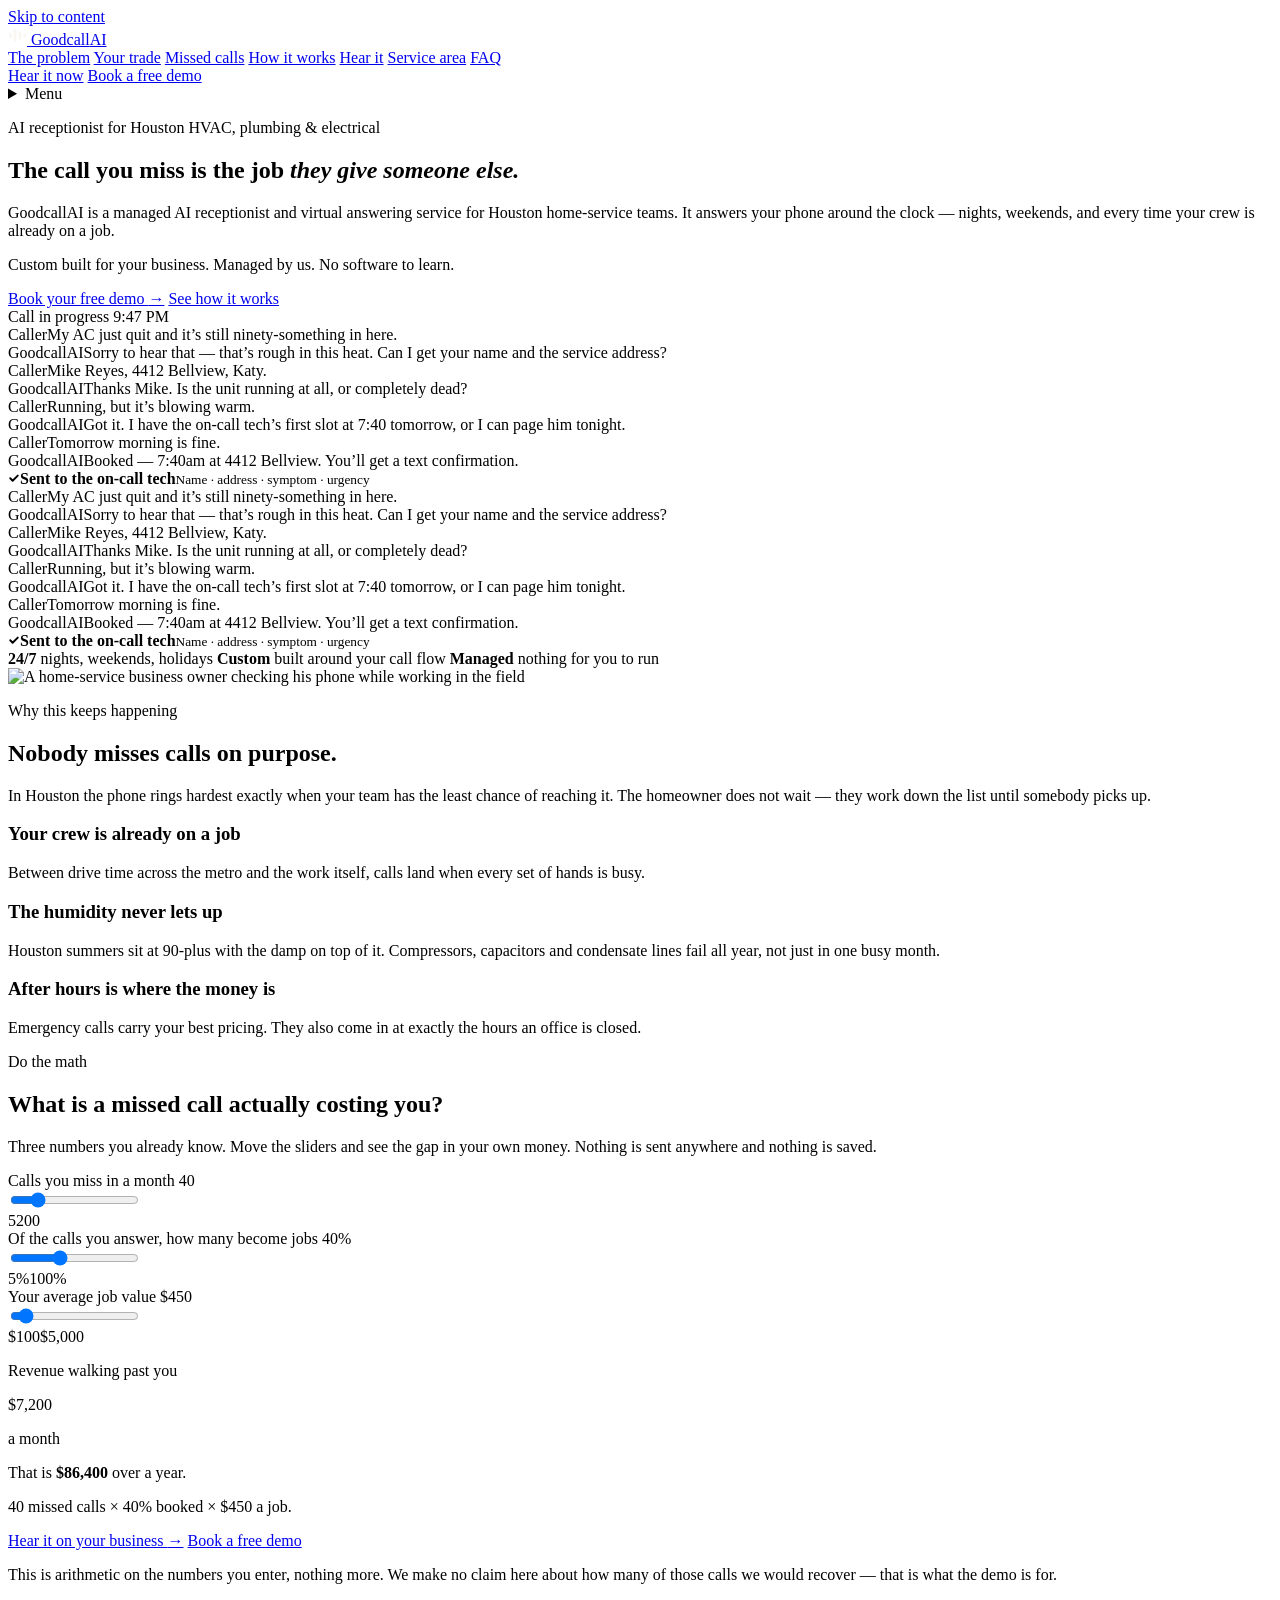
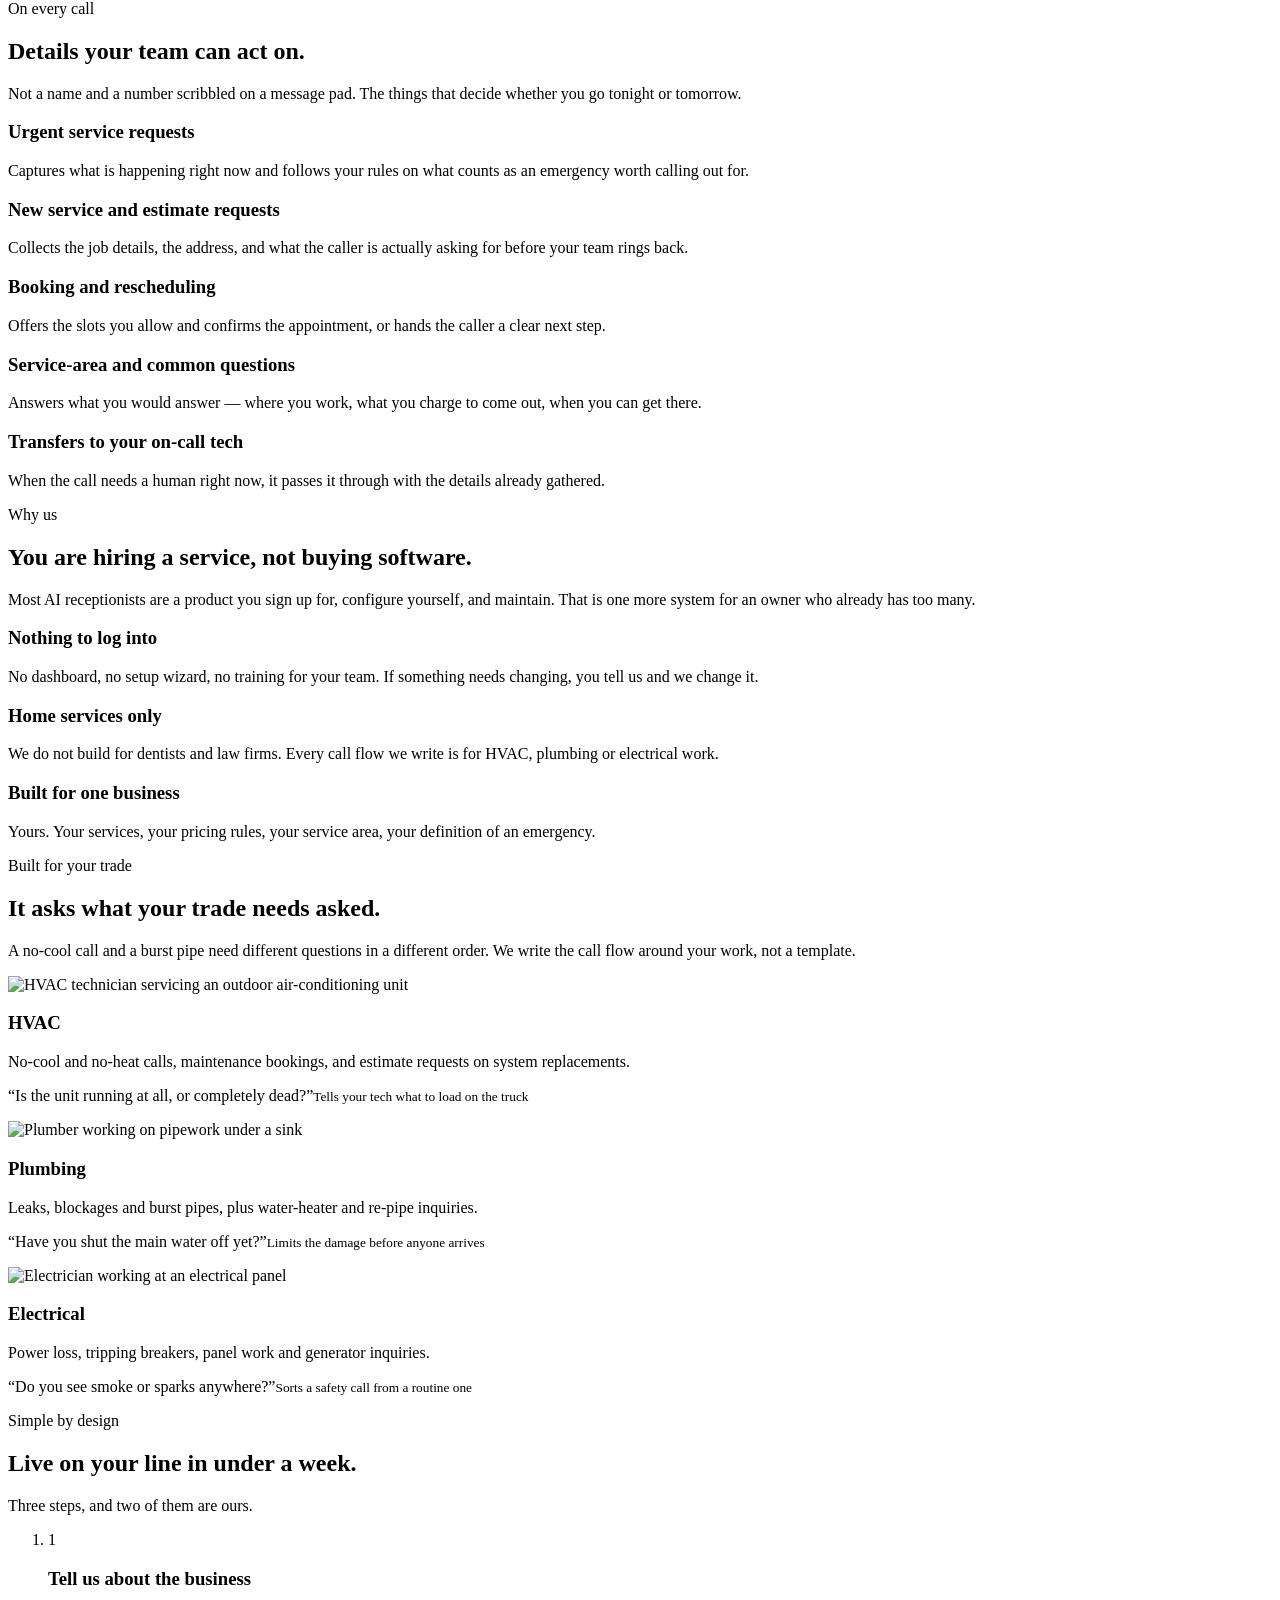
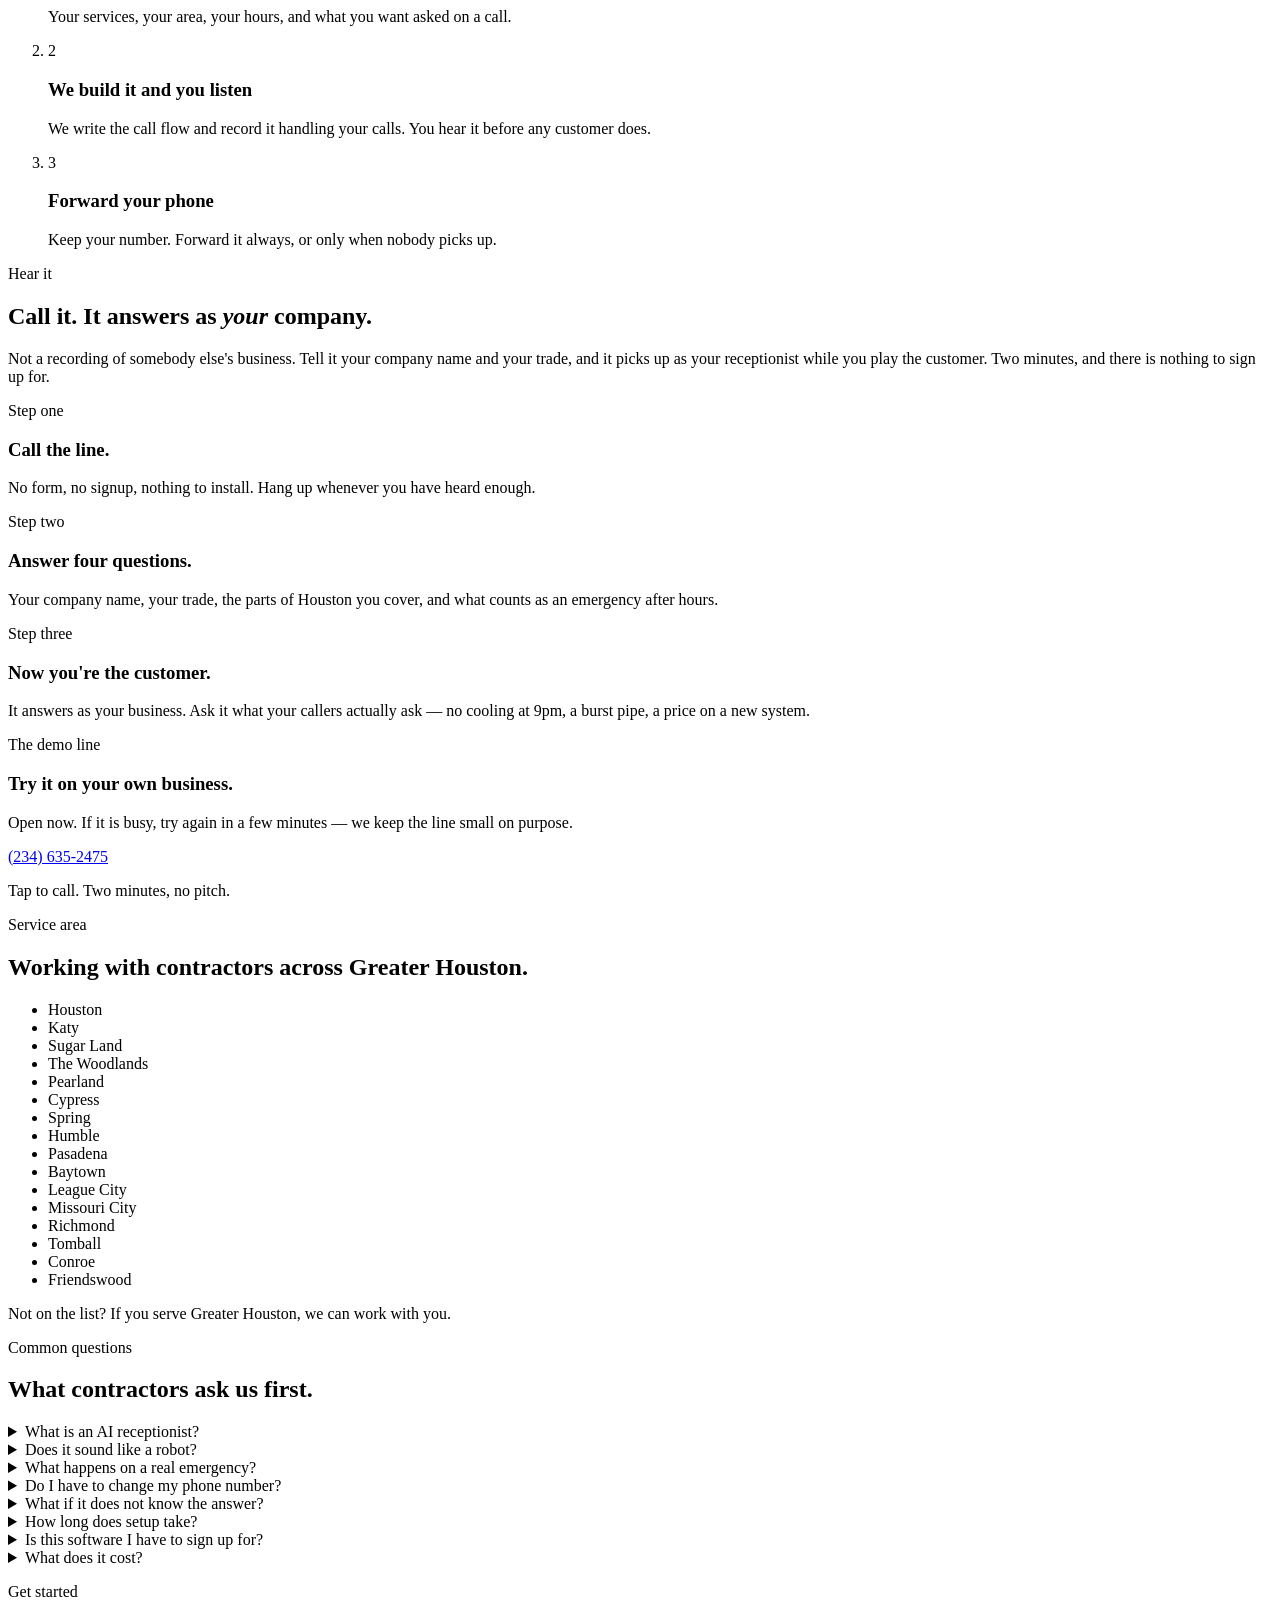
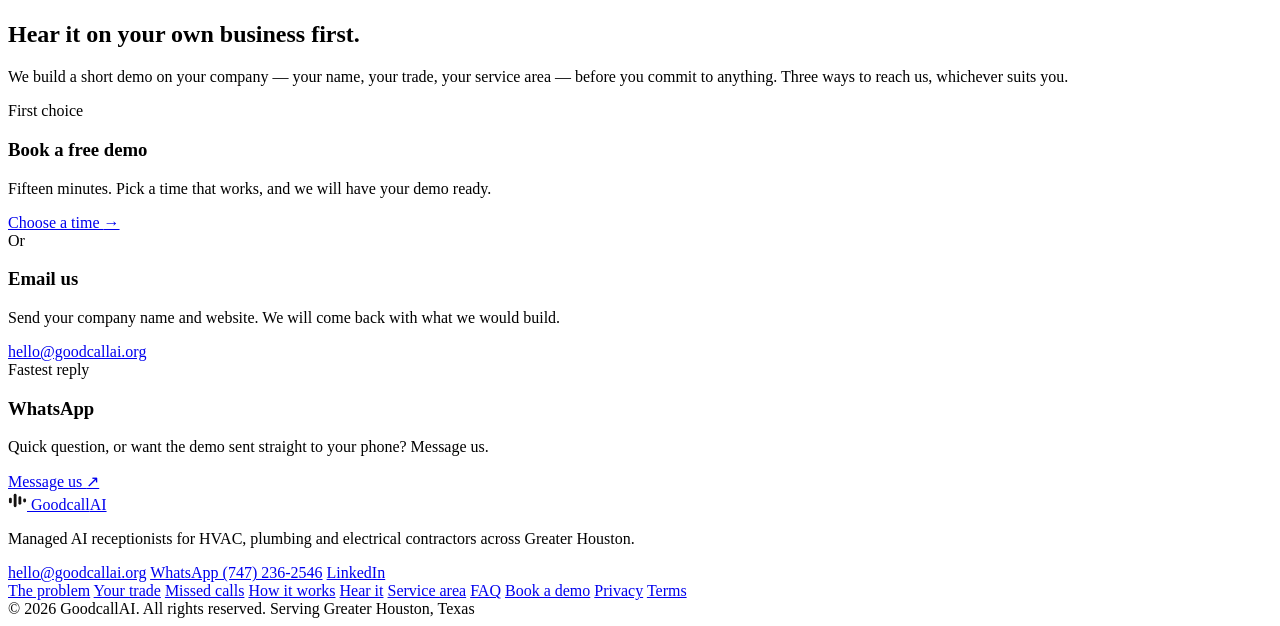
==== web/index.html @ d924d756 "Add the demo request overlay, switched off until an access key is set A dialog that appears fifteen " ====
<!DOCTYPE html>
<html lang="en">
<head>
<meta charset="utf-8">
<meta name="viewport" content="width=device-width, initial-scale=1">
<title>AI Receptionist for Houston HVAC &amp; Plumbing | GoodcallAI</title>
<meta name="description" content="Managed AI receptionist and virtual answering service for Houston HVAC, plumbing and electrical teams. Custom built, run for you. Book a free demo.">
<link rel="canonical" href="https://goodcallai.org/">
<meta name="robots" content="index,follow">
<meta name="theme-color" content="#141210">

<meta property="og:type" content="website">
<meta property="og:site_name" content="GoodcallAI">
<meta property="og:locale" content="en_US">
<meta property="og:url" content="https://goodcallai.org/">
<meta property="og:title" content="AI Receptionist for Houston HVAC, Plumbing &amp; Electrical | GoodcallAI">
<meta property="og:description" content="The call you miss is the job they give someone else. A managed AI receptionist for Houston home-service teams.">
<meta property="og:image" content="https://goodcallai.org/assets/img/og.jpg">
<meta name="twitter:card" content="summary_large_image">
<meta name="twitter:title" content="AI Receptionist for Houston HVAC, Plumbing &amp; Electrical | GoodcallAI">
<meta name="twitter:description" content="The call you miss is the job they give someone else. A managed AI receptionist for Houston home-service teams.">
<meta name="twitter:image" content="https://goodcallai.org/assets/img/og.jpg">

<link rel="icon" href="/favicon.ico" sizes="32x32">
<link rel="icon" href="/assets/favicon.svg" type="image/svg+xml">
<link rel="apple-touch-icon" href="/assets/icon-180.png">

<link rel="preload" href="/assets/fonts/archivo-latin-800.woff2" as="font" type="font/woff2" crossorigin>
<link rel="preload" href="/assets/fonts/public-sans-latin-400.woff2" as="font" type="font/woff2" crossorigin>
<link rel="stylesheet" href="/assets/fonts/fonts.css">
<link rel="stylesheet" href="/assets/styles.css">

<script type="application/ld+json">
{
  "@context":"https://schema.org",
  "@graph":[
    {
      "@type":"WebSite",
      "@id":"https://goodcallai.org/#website",
      "url":"https://goodcallai.org/",
      "name":"GoodcallAI",
      "inLanguage":"en-US",
      "publisher":{"@id":"https://goodcallai.org/#org"}
    },
    {
      "@type":"ProfessionalService",
      "@id":"https://goodcallai.org/#org",
      "name":"GoodcallAI",
      "url":"https://goodcallai.org/",
      "image":"https://goodcallai.org/assets/img/og.jpg",
      "description":"GoodcallAI builds and manages custom AI receptionists for HVAC, plumbing and electrical contractors in Houston, answering calls around the clock and passing the details to the team.",
      "email":"hello@goodcallai.org",
      "priceRange":"$$",
      "areaServed":[
        {"@type":"City","name":"Houston","address":{"@type":"PostalAddress","addressRegion":"TX","addressCountry":"US"}},
        {"@type":"AdministrativeArea","name":"Greater Houston"}
      ],
      "knowsAbout":["AI receptionist","Virtual receptionist","AI phone answering service","Call answering","HVAC","Plumbing","Electrical contracting"],
      "hasOfferCatalog":{
        "@type":"OfferCatalog",
        "name":"GoodcallAI services",
        "itemListElement":[
          {"@type":"Offer","itemOffered":{"@type":"Service","name":"Managed AI receptionist","serviceType":"AI phone answering for home-service contractors"}},
          {"@type":"Offer","itemOffered":{"@type":"Service","name":"Home-service website design","serviceType":"Website design and build"}}
        ]
      }
    },
    {
      "@type":"FAQPage",
      "@id":"https://goodcallai.org/#faq",
      "mainEntity":[
        {"@type":"Question","name":"What is an AI receptionist?","acceptedAnswer":{"@type":"Answer","text":"An AI receptionist is a virtual answering service that picks up your business calls and holds a real conversation instead of playing a menu or taking a voicemail. It greets the caller, asks the questions you want asked, and passes the details to your team."}},
        {"@type":"Question","name":"Does it sound like a robot?","acceptedAnswer":{"@type":"Answer","text":"It is not a phone menu and not a recording. It uses a natural voice and holds a real back-and-forth conversation. Rather than take our word for it, ask us for a demo built on your business and hear it for yourself."}},
        {"@type":"Question","name":"What happens on a real emergency?","acceptedAnswer":{"@type":"Answer","text":"You set the rules. A burst pipe or a burning smell can ring your on-call tech right away, or send a text with the address and the details while the AI keeps the caller calm."}},
        {"@type":"Question","name":"Do I have to change my phone number?","acceptedAnswer":{"@type":"Answer","text":"No. You keep your number and forward it to us, either all the time or only when nobody picks up within a few rings. You can turn it off whenever you want."}},
        {"@type":"Question","name":"What if it does not know the answer?","acceptedAnswer":{"@type":"Answer","text":"It says so and takes a message, or transfers to you. We build it from your website, your service area and your pricing rules, so it will not invent answers about your business."}},
        {"@type":"Question","name":"How long does setup take?","acceptedAnswer":{"@type":"Answer","text":"It is live on your business line in under a week. There is nothing for you to install and nothing for your team to learn."}},
        {"@type":"Question","name":"Is this software I have to sign up for?","acceptedAnswer":{"@type":"Answer","text":"No. This is not a product you sign up for and configure yourself. We build the receptionist around your business, we run it, and when your services, hours or pricing change you tell us and we update it."}},
        {"@type":"Question","name":"What does it cost?","acceptedAnswer":{"@type":"Answer","text":"It depends on what we build. A single after-hours line is a very different job from a full call flow with booking, transfers and service-area rules, so we quote the build after we have heard how your calls actually work. There is a monthly management fee on top. We give you the number on the demo call, before you commit to anything."}}
      ]
    }
  ]
}
</script>
</head>

<body>
<a class="skip" href="#main">Skip to content</a>

<!-- ══ Nav ══════════════════════════════════════════════════════════ -->
<header class="nav-shell">
  <div class="shell nav">
    <a class="logo" href="/" aria-label="GoodcallAI home">
      <span class="logo-mark">
        <svg width="19" height="19" viewBox="0 0 20 20" aria-hidden="true"><g fill="#FAF7F3">
          <rect x="1" y="7" width="3" height="6" rx="1.5"/><rect x="6" y="3" width="3" height="14" rx="1.5"/>
          <rect x="11" y="5.5" width="3" height="9" rx="1.5"/><rect x="16" y="8" width="3" height="4" rx="1.5"/>
        </g></svg>
      </span>
      <span class="wordmark">Goodcall<span>AI</span></span>
    </a>

    <nav class="nav-links" aria-label="Main">
      <a href="#problem">The problem</a>
      <a href="#trades">Your trade</a>
      <a href="#cost">Missed calls</a>
      <a href="#how">How it works</a>
      <a href="#hear">Hear it</a>
      <a href="#area">Service area</a>
      <a href="#faq">FAQ</a>
    </nav>

    <a class="btn btn-ghost btn-sm nav-demo" href="#hear">Hear it now</a>
    <a class="btn btn-primary btn-sm nav-cta" href="#book">Book a free demo</a>

    <details class="nav-menu">
      <summary aria-label="Open menu">Menu</summary>
      <div class="nav-panel">
        <a href="#problem">The problem</a>
        <a href="#trades">Your trade</a>
        <a href="#cost">Missed calls</a>
        <a href="#how">How it works</a>
        <a href="#hear">Hear it</a>
        <a href="#area">Service area</a>
        <a href="#faq">FAQ</a>
        <a class="btn btn-ghost btn-wide" href="#hear">Hear it now</a>
        <a class="btn btn-primary btn-wide" href="#book">Book a free demo</a>
      </div>
    </details>
  </div>
</header>

<main id="main">

<!-- ══ Hero ═════════════════════════════════════════════════════════ -->
<section class="hero on-dark">
  <div class="shell hero-grid">
    <div>
      <p class="eyebrow">AI receptionist for Houston HVAC, plumbing &amp; electrical</p>
      <h1>The call you miss is the job <em>they give someone else.</em></h1>
      <p class="hero-sub">GoodcallAI is a managed AI receptionist and virtual answering service for Houston home-service teams. It answers your phone around the clock — nights, weekends, and every time your crew is already on a job.</p>
      <p class="hero-fine">Custom built for your business. Managed by us. No software to learn.</p>
      <div class="hero-actions">
        <a class="btn btn-primary" href="#book">Book your free demo <span aria-hidden="true">→</span></a>
        <a class="btn btn-ghost" href="#how">See how it works</a>
      </div>
    </div>

    <div class="call-panel">
      <div class="cp-glow" aria-hidden="true"></div>

      <div class="cp-bar">
        <span class="cp-live" aria-hidden="true"><span class="cp-dot"></span></span>
        <span class="cp-status">Call in progress</span>
        <span class="cp-time">9:47 PM</span>
      </div>

      <div class="cp-screen" role="img" aria-label="An animated example call: a Katy homeowner reaches GoodcallAI at 9:47pm about a failed air conditioner. The receptionist takes his name and address, checks whether the unit is running, books the first slot at 7:40 the next morning, and sends the details to the on-call technician.">
        <div class="cp-track">
          <div class="cp-msg them"><span class="cp-who">Caller</span>My AC just quit and it&rsquo;s still ninety-something in here.</div>
          <div class="cp-msg ai"><span class="cp-who">GoodcallAI</span>Sorry to hear that &mdash; that&rsquo;s rough in this heat. Can I get your name and the service address?</div>
          <div class="cp-msg them"><span class="cp-who">Caller</span>Mike Reyes, 4412 Bellview, Katy.</div>
          <div class="cp-msg ai"><span class="cp-who">GoodcallAI</span>Thanks Mike. Is the unit running at all, or completely dead?</div>
          <div class="cp-msg them"><span class="cp-who">Caller</span>Running, but it&rsquo;s blowing warm.</div>
          <div class="cp-msg ai"><span class="cp-who">GoodcallAI</span>Got it. I have the on-call tech&rsquo;s first slot at 7:40 tomorrow, or I can page him tonight.</div>
          <div class="cp-msg them"><span class="cp-who">Caller</span>Tomorrow morning is fine.</div>
          <div class="cp-msg ai"><span class="cp-who">GoodcallAI</span>Booked &mdash; 7:40am at 4412 Bellview. You&rsquo;ll get a text confirmation.</div>
          <div class="cp-chip"><span class="cp-tick" aria-hidden="true"><svg width="12" height="12" viewBox="0 0 16 16"><path fill="none" stroke="currentColor" stroke-width="2.6" stroke-linecap="round" stroke-linejoin="round" d="m3 8.4 3.2 3.2L13 4.8"/></svg></span><span><strong>Sent to the on-call tech</strong><small>Name &middot; address &middot; symptom &middot; urgency</small></span></div>
          <div class="cp-msg them"><span class="cp-who">Caller</span>My AC just quit and it&rsquo;s still ninety-something in here.</div>
          <div class="cp-msg ai"><span class="cp-who">GoodcallAI</span>Sorry to hear that &mdash; that&rsquo;s rough in this heat. Can I get your name and the service address?</div>
          <div class="cp-msg them"><span class="cp-who">Caller</span>Mike Reyes, 4412 Bellview, Katy.</div>
          <div class="cp-msg ai"><span class="cp-who">GoodcallAI</span>Thanks Mike. Is the unit running at all, or completely dead?</div>
          <div class="cp-msg them"><span class="cp-who">Caller</span>Running, but it&rsquo;s blowing warm.</div>
          <div class="cp-msg ai"><span class="cp-who">GoodcallAI</span>Got it. I have the on-call tech&rsquo;s first slot at 7:40 tomorrow, or I can page him tonight.</div>
          <div class="cp-msg them"><span class="cp-who">Caller</span>Tomorrow morning is fine.</div>
          <div class="cp-msg ai"><span class="cp-who">GoodcallAI</span>Booked &mdash; 7:40am at 4412 Bellview. You&rsquo;ll get a text confirmation.</div>
          <div class="cp-chip"><span class="cp-tick" aria-hidden="true"><svg width="12" height="12" viewBox="0 0 16 16"><path fill="none" stroke="currentColor" stroke-width="2.6" stroke-linecap="round" stroke-linejoin="round" d="m3 8.4 3.2 3.2L13 4.8"/></svg></span><span><strong>Sent to the on-call tech</strong><small>Name &middot; address &middot; symptom &middot; urgency</small></span></div>
        </div>
      </div>

      <div class="cp-bars" aria-hidden="true">
        <i></i><i></i><i></i><i></i><i></i><i></i><i></i><i></i><i></i><i></i><i></i><i></i>
        <i></i><i></i><i></i><i></i><i></i><i></i><i></i><i></i><i></i><i></i><i></i><i></i>
      </div>
    </div>
  </div>
</section>

<div class="strip on-dark">
  <div class="shell">
    <span><b>24/7</b> nights, weekends, holidays</span>
    <span><b>Custom</b> built around your call flow</span>
    <span><b>Managed</b> nothing for you to run</span>
  </div>
</div>

<!-- ══ Problem ══════════════════════════════════════════════════════ -->
<section class="section problem" id="problem">
  <div class="shell problem-grid">
    <img src="/assets/img/home-field-call.webp" alt="A home-service business owner checking his phone while working in the field" loading="lazy" width="1400" height="933">
    <div>
      <p class="eyebrow">Why this keeps happening</p>
      <h2>Nobody misses calls on purpose.</h2>
      <p class="lede" style="margin-top:14px">In Houston the phone rings hardest exactly when your team has the least chance of reaching it. The homeowner does not wait — they work down the list until somebody picks up.</p>
      <div class="problem-list">
        <article>
          <h3>Your crew is already on a job</h3>
          <p>Between drive time across the metro and the work itself, calls land when every set of hands is busy.</p>
        </article>
        <article>
          <h3>The humidity never lets up</h3>
          <p>Houston summers sit at 90-plus with the damp on top of it. Compressors, capacitors and condensate lines fail all year, not just in one busy month.</p>
        </article>
        <article>
          <h3>After hours is where the money is</h3>
          <p>Emergency calls carry your best pricing. They also come in at exactly the hours an office is closed.</p>
        </article>
      </div>
    </div>
  </div>
</section>

<!-- ══ Cost of missed calls ═════════════════════════════════════════ -->
<section class="section roi" id="cost">
  <div class="shell">
    <div class="section-head">
      <p class="eyebrow">Do the math</p>
      <h2>What is a missed call actually costing you?</h2>
      <p class="lede">Three numbers you already know. Move the sliders and see the gap in your own money. Nothing is sent anywhere and nothing is saved.</p>
    </div>

    <div class="roi-grid">

      <div class="roi-inputs">
        <div class="roi-field">
          <div class="roi-top">
            <label for="roiCalls">Calls you miss in a month</label>
            <output class="roi-val" id="roiCallsOut" for="roiCalls">40</output>
          </div>
          <input type="range" id="roiCalls" min="5" max="200" step="5" value="40">
          <div class="roi-scale"><span>5</span><span>200</span></div>
        </div>

        <div class="roi-field">
          <div class="roi-top">
            <label for="roiRate">Of the calls you answer, how many become jobs</label>
            <output class="roi-val" id="roiRateOut" for="roiRate">40%</output>
          </div>
          <input type="range" id="roiRate" min="5" max="100" step="5" value="40">
          <div class="roi-scale"><span>5%</span><span>100%</span></div>
        </div>

        <div class="roi-field">
          <div class="roi-top">
            <label for="roiValue">Your average job value</label>
            <output class="roi-val" id="roiValueOut" for="roiValue">$450</output>
          </div>
          <input type="range" id="roiValue" min="100" max="5000" step="50" value="450">
          <div class="roi-scale"><span>$100</span><span>$5,000</span></div>
        </div>
      </div>

      <aside class="roi-result on-dark">
        <p class="rr-label">Revenue walking past you</p>
        <p class="rr-big" id="roiMonth">$7,200</p>
        <p class="rr-per">a month</p>
        <p class="rr-year">That is <strong id="roiYear">$86,400</strong> over a year.</p>
        <p class="rr-work" id="roiWork">40 missed calls &times; 40% booked &times; $450 a job.</p>
        <div class="rr-actions">
          <a class="btn btn-primary btn-wide" href="#hear">Hear it on your business <span aria-hidden="true">&rarr;</span></a>
          <a class="btn btn-ghost btn-wide" href="#book">Book a free demo</a>
        </div>
      </aside>

    </div>

    <p class="roi-note">This is arithmetic on the numbers you enter, nothing more. We make no claim here about how many of those calls we would recover &mdash; that is what the demo is for.</p>
  </div>
</section>

<!-- ══ What it handles ══════════════════════════════════════════════ -->
<section class="section handles-band">
  <div class="shell">
    <div class="section-head">
      <p class="eyebrow">On every call</p>
      <h2>Details your team can act on.</h2>
      <p class="lede">Not a name and a number scribbled on a message pad. The things that decide whether you go tonight or tomorrow.</p>
    </div>
    <div class="handles">
      <article><h3>Urgent service requests</h3><p>Captures what is happening right now and follows your rules on what counts as an emergency worth calling out for.</p></article>
      <article><h3>New service and estimate requests</h3><p>Collects the job details, the address, and what the caller is actually asking for before your team rings back.</p></article>
      <article><h3>Booking and rescheduling</h3><p>Offers the slots you allow and confirms the appointment, or hands the caller a clear next step.</p></article>
      <article><h3>Service-area and common questions</h3><p>Answers what you would answer — where you work, what you charge to come out, when you can get there.</p></article>
      <article><h3>Transfers to your on-call tech</h3><p>When the call needs a human right now, it passes it through with the details already gathered.</p></article>
    </div>
  </div>
</section>

<!-- ══ Why us ═══════════════════════════════════════════════════════ -->
<section class="section why on-dark">
  <div class="shell">
    <div class="section-head">
      <p class="eyebrow">Why us</p>
      <h2>You are hiring a service, not buying software.</h2>
      <p class="lede">Most AI receptionists are a product you sign up for, configure yourself, and maintain. That is one more system for an owner who already has too many.</p>
    </div>
    <div class="why-grid">
      <article class="why-card">
        <h3>Nothing to log into</h3>
        <p>No dashboard, no setup wizard, no training for your team. If something needs changing, you tell us and we change it.</p>
      </article>
      <article class="why-card">
        <h3>Home services only</h3>
        <p>We do not build for dentists and law firms. Every call flow we write is for HVAC, plumbing or electrical work.</p>
      </article>
      <article class="why-card">
        <h3>Built for one business</h3>
        <p>Yours. Your services, your pricing rules, your service area, your definition of an emergency.</p>
      </article>
    </div>
  </div>
</section>

<!-- ══ Trades ═══════════════════════════════════════════════════════ -->
<section class="section" id="trades">
  <div class="shell">
    <div class="section-head">
      <p class="eyebrow">Built for your trade</p>
      <h2>It asks what your trade needs asked.</h2>
      <p class="lede">A no-cool call and a burst pipe need different questions in a different order. We write the call flow around your work, not a template.</p>
    </div>
    <div class="grid-3">

      <article class="trade">
        <img src="/assets/img/hvac-technician.webp" alt="HVAC technician servicing an outdoor air-conditioning unit" loading="lazy" width="1400" height="933">
        <div class="trade-body">
          <h3>HVAC</h3>
          <p>No-cool and no-heat calls, maintenance bookings, and estimate requests on system replacements.</p>
          <p class="trade-quote">&ldquo;Is the unit running at all, or completely dead?&rdquo;<small>Tells your tech what to load on the truck</small></p>
        </div>
      </article>

      <article class="trade">
        <img src="/assets/img/plumber-technician.webp" alt="Plumber working on pipework under a sink" loading="lazy" width="1400" height="933">
        <div class="trade-body">
          <h3>Plumbing</h3>
          <p>Leaks, blockages and burst pipes, plus water-heater and re-pipe inquiries.</p>
          <p class="trade-quote">&ldquo;Have you shut the main water off yet?&rdquo;<small>Limits the damage before anyone arrives</small></p>
        </div>
      </article>

      <article class="trade">
        <img src="/assets/img/electrician-technician.webp" alt="Electrician working at an electrical panel" loading="lazy" width="1400" height="933">
        <div class="trade-body">
          <h3>Electrical</h3>
          <p>Power loss, tripping breakers, panel work and generator inquiries.</p>
          <p class="trade-quote">&ldquo;Do you see smoke or sparks anywhere?&rdquo;<small>Sorts a safety call from a routine one</small></p>
        </div>
      </article>

    </div>
  </div>
</section>

<!-- ══ How it works ═════════════════════════════════════════════════ -->
<section class="section steps on-dark" id="how">
  <div class="shell">
    <div class="section-head centered">
      <p class="eyebrow">Simple by design</p>
      <h2>Live on your line in under a week.</h2>
      <p class="lede">Three steps, and two of them are ours.</p>
    </div>
    <ol class="step-track">
      <li>
        <span class="step-num" aria-hidden="true">1</span>
        <h3>Tell us about the business</h3>
        <p>Your services, your area, your hours, and what you want asked on a call.</p>
      </li>
      <li>
        <span class="step-num" aria-hidden="true">2</span>
        <h3>We build it and you listen</h3>
        <p>We write the call flow and record it handling your calls. You hear it before any customer does.</p>
      </li>
      <li>
        <span class="step-num" aria-hidden="true">3</span>
        <h3>Forward your phone</h3>
        <p>Keep your number. Forward it always, or only when nobody picks up.</p>
      </li>
    </ol>
  </div>
</section>

<!-- ══ Hear it — the live demo line ═══════════════════════════════ -->
<section class="section hear" id="hear">
  <div class="shell">
    <div class="section-head">
      <p class="eyebrow">Hear it</p>
      <h2>Call it. It answers as <em>your</em> company.</h2>
      <p class="lede">Not a recording of somebody else's business. Tell it your company name and your trade, and it picks up as your receptionist while you play the customer. Two minutes, and there is nothing to sign up for.</p>
    </div>

    <div class="hear-steps">
      <div class="hear-step">
        <span class="hs-n">Step one</span>
        <h3>Call the line.</h3>
        <p>No form, no signup, nothing to install. Hang up whenever you have heard enough.</p>
      </div>
      <div class="hear-step">
        <span class="hs-n">Step two</span>
        <h3>Answer four questions.</h3>
        <p>Your company name, your trade, the parts of Houston you cover, and what counts as an emergency after hours.</p>
      </div>
      <div class="hear-step">
        <span class="hs-n">Step three</span>
        <h3>Now you're the customer.</h3>
        <p>It answers as your business. Ask it what your callers actually ask — no cooling at 9pm, a burst pipe, a price on a new system.</p>
      </div>
    </div>

    <div class="callband">
      <div class="cb-text">
        <p class="cb-eyebrow">The demo line</p>
        <h3>Try it on your own business.</h3>
        <p class="cb-note">Open now. If it is busy, try again in a few minutes — we keep the line small on purpose.</p>
      </div>
      <div class="cb-num">
        <a class="bignum" href="tel:+12346352475">(234)&nbsp;635-2475</a>
        <p class="cb-sub">Tap to call. Two minutes, no pitch.</p>
      </div>
    </div>
  </div>
</section>

<!-- ══ Service area ═════════════════════════════════════════════════ -->
<section class="section" id="area">
  <div class="shell">
    <div class="section-head">
      <p class="eyebrow">Service area</p>
      <h2>Working with contractors across Greater Houston.</h2>
    </div>
    <ul class="cities">
      <li>Houston</li><li>Katy</li><li>Sugar Land</li><li>The Woodlands</li><li>Pearland</li>
      <li>Cypress</li><li>Spring</li><li>Humble</li><li>Pasadena</li><li>Baytown</li>
      <li>League City</li><li>Missouri City</li><li>Richmond</li><li>Tomball</li>
      <li>Conroe</li><li>Friendswood</li>
    </ul>
    <p class="area-note">Not on the list? If you serve Greater Houston, we can work with you.</p>
  </div>
</section>

<!-- ══ FAQ ══════════════════════════════════════════════════════════ -->
<section class="section problem" id="faq">
  <div class="shell">
    <div class="section-head">
      <p class="eyebrow">Common questions</p>
      <h2>What contractors ask us first.</h2>
    </div>
    <div class="faq-list">
      <details>
        <summary>What is an AI receptionist?</summary>
        <p>An AI receptionist is a virtual answering service that picks up your business calls and holds a real conversation, instead of playing a menu or taking a voicemail. It greets the caller, asks the questions you want asked, and passes the details straight to your team.</p>
      </details>
      <details>
        <summary>Does it sound like a robot?</summary>
        <p>It is not a phone menu and not a recording. It uses a natural voice and holds a real back-and-forth conversation. Rather than take our word for it, ask us for a demo built on your business and hear it for yourself.</p>
      </details>
      <details>
        <summary>What happens on a real emergency?</summary>
        <p>You set the rules. A burst pipe or a burning smell can ring your on-call tech right away, or send a text with the address and the details while the AI keeps the caller calm.</p>
      </details>
      <details>
        <summary>Do I have to change my phone number?</summary>
        <p>No. You keep your number and forward it to us, either all the time or only when nobody picks up within a few rings. You can turn it off whenever you want.</p>
      </details>
      <details>
        <summary>What if it does not know the answer?</summary>
        <p>It says so and takes a message, or transfers to you. We build it from your website, your service area and your pricing rules, so it will not invent answers about your business.</p>
      </details>
      <details>
        <summary>How long does setup take?</summary>
        <p>It is live on your business line in under a week. There is nothing for you to install and nothing for your team to learn.</p>
      </details>
      <details>
        <summary>Is this software I have to sign up for?</summary>
        <p>No. This is not a product you sign up for and configure yourself. We build the receptionist around your business, we run it, and when your services, hours or pricing change you tell us and we update it.</p>
      </details>
      <details>
        <summary>What does it cost?</summary>
        <p>It depends on what we build. A single after-hours line is a very different job from a full call flow with booking, transfers and service-area rules, so we quote the build after we have heard how your calls actually work. There is a monthly management fee on top. We give you the number on the demo call, before you commit to anything.</p>
      </details>
    </div>
  </div>
</section>

<!-- ══ Contact ══════════════════════════════════════════════════════ -->
<section class="section contact" id="book">
  <div class="shell">
    <div class="section-head">
      <p class="eyebrow">Get started</p>
      <h2>Hear it on your own business first.</h2>
      <p class="lede">We build a short demo on your company — your name, your trade, your service area — before you commit to anything. Three ways to reach us, whichever suits you.</p>
    </div>
    <div class="contact-grid">

      <article class="contact-card lead">
        <span class="cc-step">First choice</span>
        <h3>Book a free demo</h3>
        <p>Fifteen minutes. Pick a time that works, and we will have your demo ready.</p>
        <a class="btn btn-primary btn-wide" data-book-open href="https://calendar.google.com/calendar/appointments/schedules/AcZssZ3qZrBQ6S-W782JUygtFJiwdV_SInvA6hmJd0nJ0hTcNmm8LUTF-afjVY8-STyi_hiJ7_RGQVJf" target="_blank" rel="noopener noreferrer">Choose a time <span aria-hidden="true">→</span></a>
      </article>

      <article class="contact-card">
        <span class="cc-step">Or</span>
        <h3>Email us</h3>
        <p>Send your company name and website. We will come back with what we would build.</p>
        <a class="btn btn-ghost btn-wide" href="mailto:hello@goodcallai.org?subject=AI%20receptionist%20inquiry">hello@goodcallai.org</a>
      </article>

      <article class="contact-card">
        <span class="cc-step">Fastest reply</span>
        <h3>WhatsApp</h3>
        <p>Quick question, or want the demo sent straight to your phone? Message us.</p>
        <a class="btn btn-ghost btn-wide" href="https://wa.me/17472362546?text=Hi%20GoodcallAI%2C%20I%27d%20like%20a%20custom%20AI%20call%20demo%20for%20my%20business." target="_blank" rel="noopener noreferrer">Message us <span aria-hidden="true">↗</span></a>
      </article>

    </div>
  </div>
</section>

</main>

<!-- ══ Footer ═══════════════════════════════════════════════════════ -->
<footer class="footer on-dark">
  <div class="shell">
    <div class="footer-grid">
      <div>
        <a class="logo" href="/" aria-label="GoodcallAI home">
          <span class="logo-mark">
            <svg width="19" height="19" viewBox="0 0 20 20" aria-hidden="true"><g fill="#141210">
              <rect x="1" y="7" width="3" height="6" rx="1.5"/><rect x="6" y="3" width="3" height="14" rx="1.5"/>
              <rect x="11" y="5.5" width="3" height="9" rx="1.5"/><rect x="16" y="8" width="3" height="4" rx="1.5"/>
            </g></svg>
          </span>
          <span class="wordmark">Goodcall<span>AI</span></span>
        </a>
        <p>Managed AI receptionists for HVAC, plumbing and electrical contractors across Greater Houston.</p>
        <div class="footer-contact">
          <a href="mailto:hello@goodcallai.org">hello@goodcallai.org</a>
          <a href="https://wa.me/17472362546" target="_blank" rel="noopener noreferrer">WhatsApp (747) 236-2546</a>
          <a href="https://www.linkedin.com/company/goodcallai/" target="_blank" rel="noopener noreferrer">LinkedIn</a>
        </div>
      </div>
      <nav class="footer-links" aria-label="Footer">
        <a href="#problem">The problem</a>
        <a href="#trades">Your trade</a>
        <a href="#cost">Missed calls</a>
        <a href="#how">How it works</a>
        <a href="#hear">Hear it</a>
        <a href="#area">Service area</a>
        <a href="#faq">FAQ</a>
        <a href="#book">Book a demo</a>
        <a href="/privacy.html">Privacy</a>
        <a href="/terms.html">Terms</a>
      </nav>
    </div>
    <div class="footer-base">
      <span>&copy; 2026 GoodcallAI. All rights reserved.</span>
      <span>Serving Greater Houston, Texas</span>
    </div>
  </div>
</footer>

<!-- ══ Lead capture — appears once, then never again for that visitor ═══ -->
<dialog class="leadmodal" id="leadModal" aria-labelledby="leadTitle">
  <button class="lm-close" type="button" data-lead-close aria-label="Close">&times;</button>

  <div class="lm-body" id="leadBody">
    <p class="lm-eyebrow">No cost, no commitment</p>
    <h2 class="lm-title" id="leadTitle">Get your free demo in two days.</h2>
    <p class="lm-lede">We build a receptionist on <em>your</em> business &mdash; your company name, your trade, your service area &mdash; and send you a number to call. You hear it answer your own phone before you decide anything.</p>

    <form class="lm-form" id="leadForm" novalidate>
      <input type="hidden" name="access_key" id="leadKey">
      <input type="hidden" name="subject" value="New demo request from goodcallai.org">
      <input type="hidden" name="from_name" value="GoodcallAI website">
      <input type="checkbox" name="botcheck" class="lm-hp" tabindex="-1" autocomplete="off">

      <div class="lm-row">
        <label class="lm-field">
          <span>Your name</span>
          <input type="text" name="name" autocomplete="name" required>
        </label>
        <label class="lm-field">
          <span>Business name</span>
          <input type="text" name="business" autocomplete="organization" required>
        </label>
      </div>

      <div class="lm-row">
        <label class="lm-field">
          <span>Phone</span>
          <input type="tel" name="phone" autocomplete="tel" required>
        </label>
        <label class="lm-field">
          <span>Email</span>
          <input type="email" name="email" autocomplete="email" required>
        </label>
      </div>

      <label class="lm-field">
        <span>Website <i>optional</i></span>
        <input type="url" name="website" inputmode="url" placeholder="https://">
      </label>

      <p class="lm-error" id="leadError" hidden></p>
      <button class="btn btn-primary btn-wide" type="submit" id="leadSubmit">Build my demo</button>
      <p class="lm-fine">We call or text once to confirm your trade and service area. Nothing else, and we never pass your details on.</p>
    </form>
  </div>

  <div class="lm-done" id="leadDone" hidden>
    <p class="lm-tick" aria-hidden="true">&check;</p>
    <h2>Got it.</h2>
    <p>We will build your demo and send the number within two days. If you would rather not wait, the demo line is live right now &mdash; <a href="tel:+12346352475">(234)&nbsp;635-2475</a>.</p>
    <button class="btn btn-ghost" type="button" data-lead-close>Close</button>
  </div>
</dialog>

<!-- ══ Booking overlay — keeps the visitor on goodcallai.org ════════ -->
<dialog class="bookmodal" id="bookModal" aria-label="Book a free demo">
  <div class="bm-bar">
    <p class="bm-title">Book a free demo</p>
    <button class="bm-close" type="button" data-book-close aria-label="Close booking">&times;</button>
  </div>
  <iframe class="bm-frame" id="bookFrame" title="GoodcallAI booking calendar"
          data-src="https://calendar.google.com/calendar/appointments/schedules/AcZssZ3qZrBQ6S-W782JUygtFJiwdV_SInvA6hmJd0nJ0hTcNmm8LUTF-afjVY8-STyi_hiJ7_RGQVJf?gv=true"
          loading="lazy" frameborder="0"></iframe>
  <p class="bm-fallback" id="bookFallback">Calendar not loading? <a href="https://calendar.google.com/calendar/appointments/schedules/AcZssZ3qZrBQ6S-W782JUygtFJiwdV_SInvA6hmJd0nJ0hTcNmm8LUTF-afjVY8-STyi_hiJ7_RGQVJf" target="_blank" rel="noopener noreferrer">Open it in a new tab</a>, or email <a href="mailto:hello@goodcallai.org">hello@goodcallai.org</a>.</p>
</dialog>

<script>
(function () {
  'use strict';

  /* ── Cost of missed calls ───────────────────────────────────────── */
  var calls = document.getElementById('roiCalls');
  if (calls) {
    var rate   = document.getElementById('roiRate');
    var value  = document.getElementById('roiValue');
    var money  = new Intl.NumberFormat('en-US', { style: 'currency', currency: 'USD', maximumFractionDigits: 0 });

    var out = {
      calls: document.getElementById('roiCallsOut'),
      rate:  document.getElementById('roiRateOut'),
      value: document.getElementById('roiValueOut'),
      month: document.getElementById('roiMonth'),
      year:  document.getElementById('roiYear'),
      work:  document.getElementById('roiWork')
    };

    function draw() {
      var c = +calls.value, r = +rate.value, v = +value.value;
      var lost = c * (r / 100) * v;

      out.calls.textContent = c;
      out.rate.textContent  = r + '%';
      out.value.textContent = money.format(v);
      out.month.textContent = money.format(lost);
      out.year.textContent  = money.format(lost * 12);
      out.work.textContent  = c + ' missed calls × ' + r + '% booked × ' + money.format(v) + ' a job.';
    }

    [calls, rate, value].forEach(function (el) { el.addEventListener('input', draw); });
    draw();
  }

  /* ── Booking overlay ────────────────────────────────────────────── */
  var modal = document.getElementById('bookModal');
  var frame = document.getElementById('bookFrame');
  if (modal && frame && typeof modal.showModal === 'function') {
    document.querySelectorAll('[data-book-open]').forEach(function (trigger) {
      trigger.addEventListener('click', function (e) {
        e.preventDefault();
        if (!frame.src) { frame.src = frame.dataset.src; }
        modal.showModal();
      });
    });
    var fallback = document.getElementById('bookFallback');
    var slowTimer = null;
    frame.addEventListener('load', function () {
      clearTimeout(slowTimer);
      if (fallback) { fallback.classList.remove('is-slow'); }
    });

    document.querySelectorAll('[data-book-open]').forEach(function (trigger) {
      trigger.addEventListener('click', function () {
        clearTimeout(slowTimer);
        slowTimer = setTimeout(function () {
          if (fallback) { fallback.classList.add('is-slow'); }
        }, 5000);
      });
    });

    modal.querySelector('[data-book-close]').addEventListener('click', function () { modal.close(); });
    modal.addEventListener('click', function (e) { if (e.target === modal) { modal.close(); } });
  }

  /* ── Lead capture overlay ───────────────────────────────────────────
     TO SWITCH THIS ON: paste the Web3Forms access key below. Until a real
     key is here the overlay never opens, so nothing broken can go live.
     Get one free at https://web3forms.com — it emails the key, no account. */
  var LEAD_KEY   = 'PASTE_WEB3FORMS_ACCESS_KEY_HERE';
  var LEAD_URL   = 'https://api.web3forms.com/submit';
  var LEAD_DELAY = 15000;                 /* how long before it appears */
  var LEAD_SEEN  = 'gc_lead_v1';          /* remembers this visitor */

  var lead = document.getElementById('leadModal');
  var configured = LEAD_KEY && LEAD_KEY.indexOf('PASTE_') !== 0;

  if (lead && configured && typeof lead.showModal === 'function') {
    var form   = document.getElementById('leadForm');
    var body   = document.getElementById('leadBody');
    var done   = document.getElementById('leadDone');
    var err    = document.getElementById('leadError');
    var send   = document.getElementById('leadSubmit');
    document.getElementById('leadKey').value = LEAD_KEY;

    function remembered() {
      try { return localStorage.getItem(LEAD_SEEN) === '1'; } catch (e) { return false; }
    }
    function remember() {
      try { localStorage.setItem(LEAD_SEEN, '1'); } catch (e) {}
    }

    if (!remembered()) {
      setTimeout(function () {
        if (remembered() || lead.open) { return; }
        if (modal && modal.open) { return; }   /* never stack on the booking overlay */
        lead.showModal();
        remember();                            /* shown once, that is the deal */
      }, LEAD_DELAY);
    }

    /* Any element with data-lead-open reopens it — nothing uses this yet,
       so a visitor who dismisses the overlay cannot get it back. Add the
       attribute to a button in the Get started section when we want one. */
    document.querySelectorAll('[data-lead-open]').forEach(function (b) {
      b.addEventListener('click', function (e) {
        e.preventDefault();
        if (!lead.open && !(modal && modal.open)) { lead.showModal(); }
      });
    });

    lead.querySelectorAll('[data-lead-close]').forEach(function (b) {
      b.addEventListener('click', function () { lead.close(); });
    });
    lead.addEventListener('click', function (e) { if (e.target === lead) { lead.close(); } });

    function fail(msg) {
      err.textContent = msg;
      err.hidden = false;
    }

    form.addEventListener('submit', function (e) {
      e.preventDefault();
      err.hidden = true;

      var required = ['name', 'business', 'phone', 'email'];
      var bad = null;
      required.forEach(function (n) {
        var f = form.elements[n];
        var ok = f.value.trim().length > 1;
        if (n === 'email') { ok = /^[^\s@]+@[^\s@]+\.[^\s@]{2,}$/.test(f.value.trim()); }
        if (n === 'phone') { ok = f.value.replace(/\D/g, '').length >= 7; }
        f.setAttribute('aria-invalid', ok ? 'false' : 'true');
        if (!ok && !bad) { bad = f; }
      });
      if (bad) {
        fail('Check the highlighted field and try again.');
        bad.focus();
        return;
      }

      send.disabled = true;
      send.textContent = 'Sending\u2026';

      var payload = {};
      new FormData(form).forEach(function (v, k) { payload[k] = v; });

      fetch(LEAD_URL, {
        method: 'POST',
        headers: { 'Content-Type': 'application/json', Accept: 'application/json' },
        body: JSON.stringify(payload)
      })
        .then(function (r) { return r.json().catch(function () { return { success: r.ok }; }); })
        .then(function (d) {
          if (!d.success) { throw new Error('rejected'); }
          body.hidden = true;
          done.hidden = false;
        })
        .catch(function () {
          send.disabled = false;
          send.textContent = 'Build my demo';
          fail('That did not send. Email hello@goodcallai.org or call (234) 635-2475 and we will sort it.');
        });
    });
  }
})();
</script>

</body>
</html>
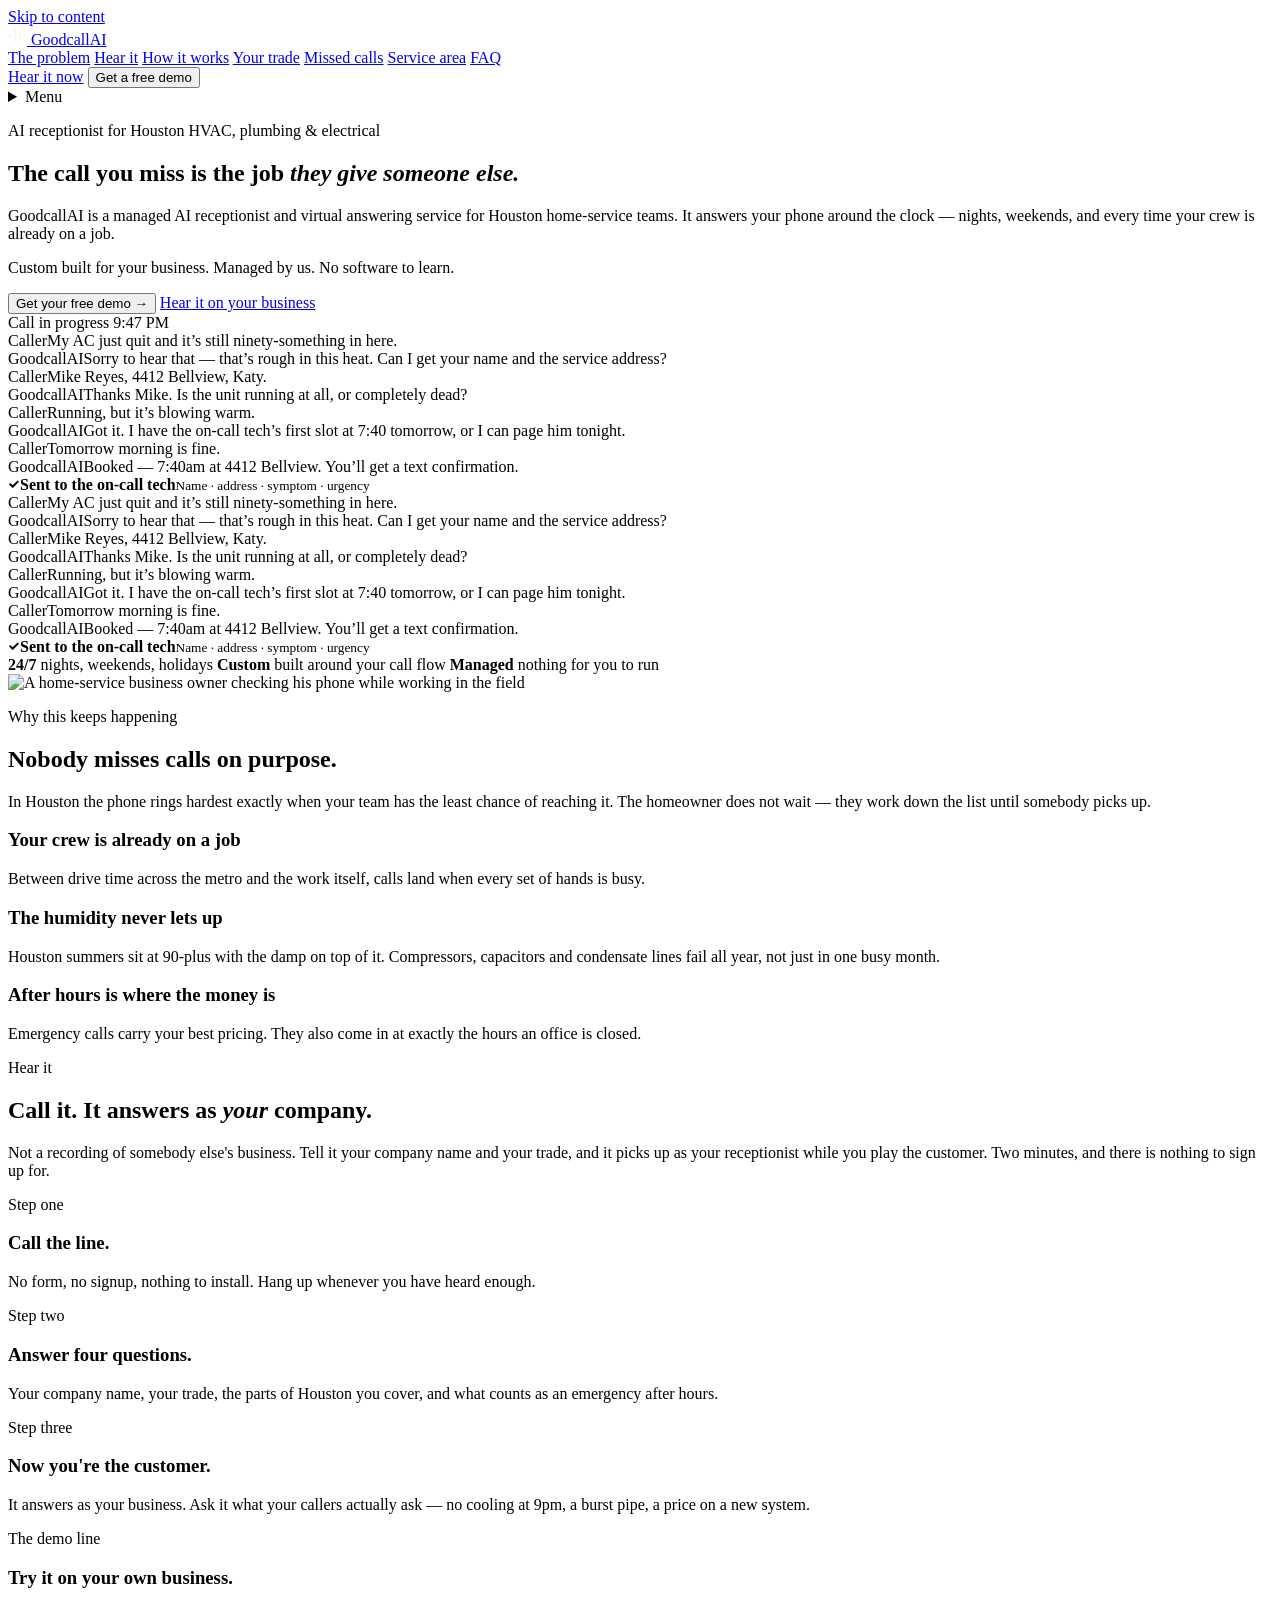
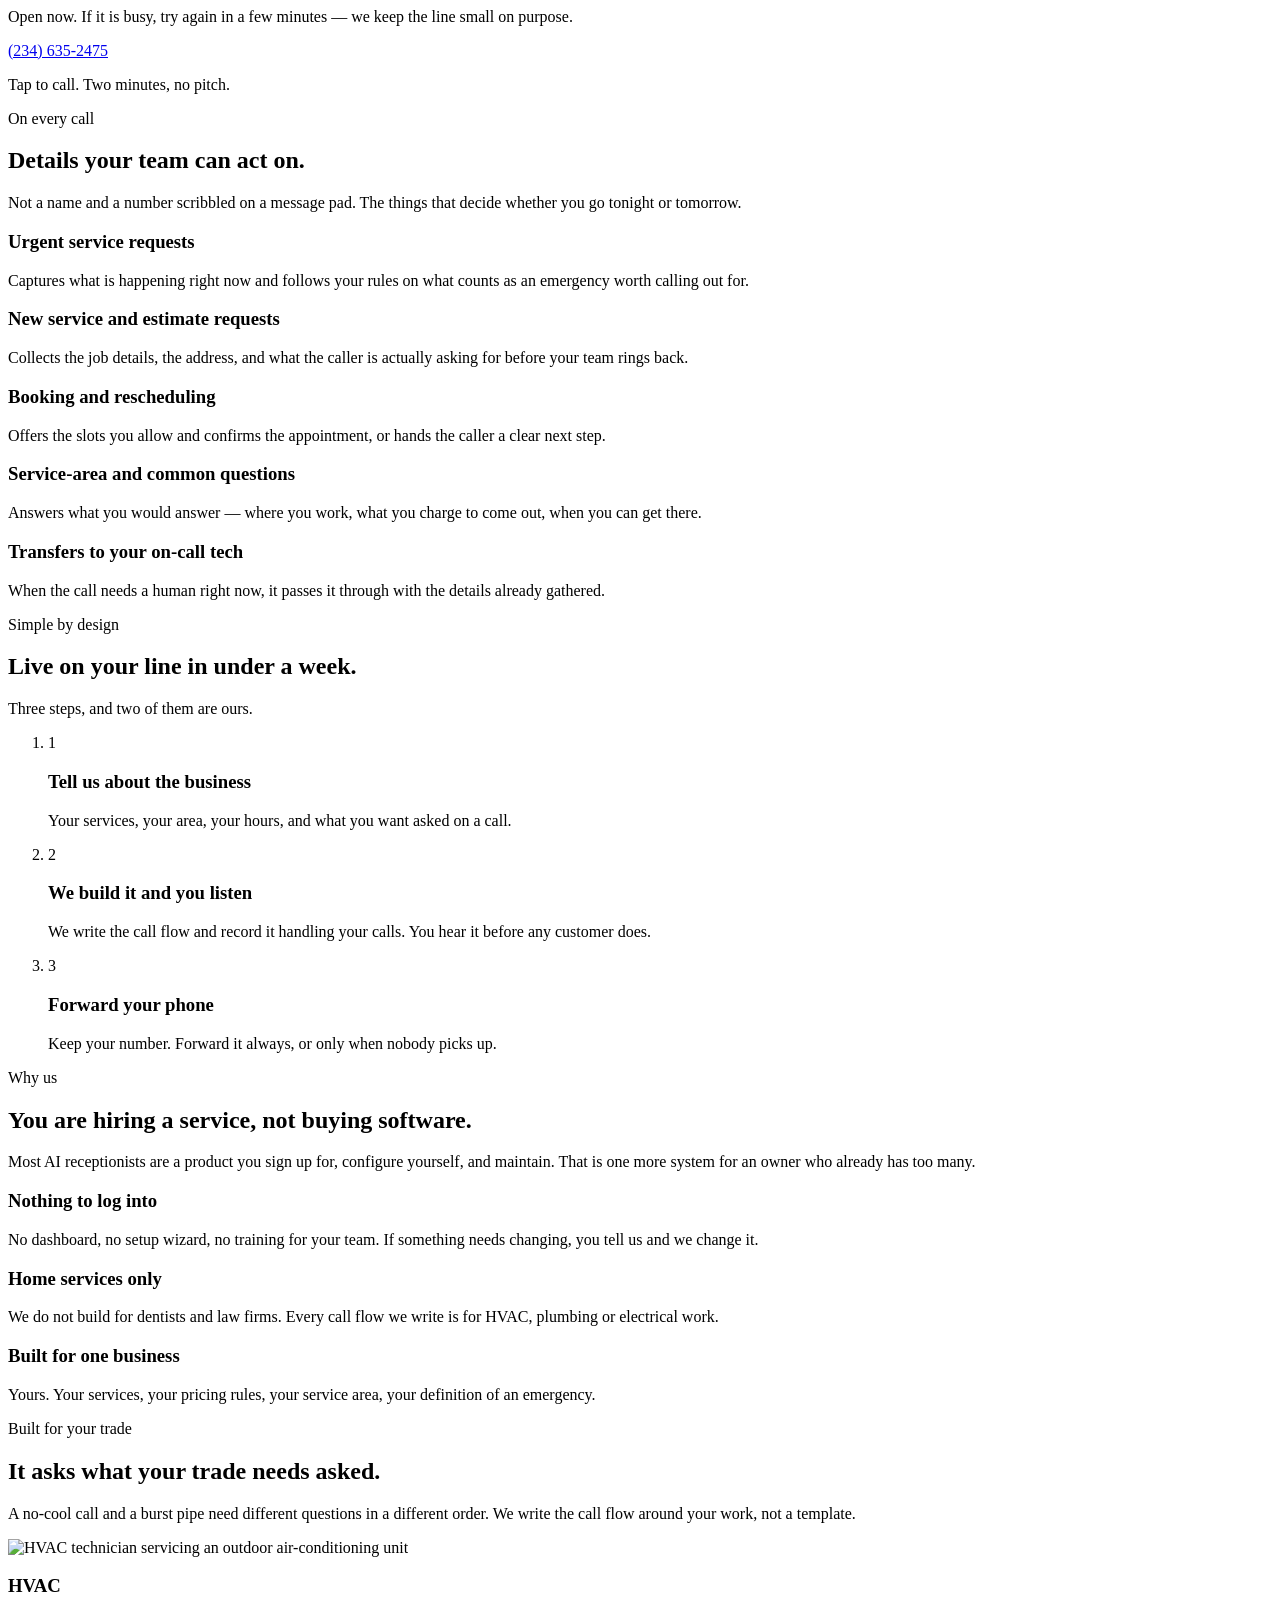
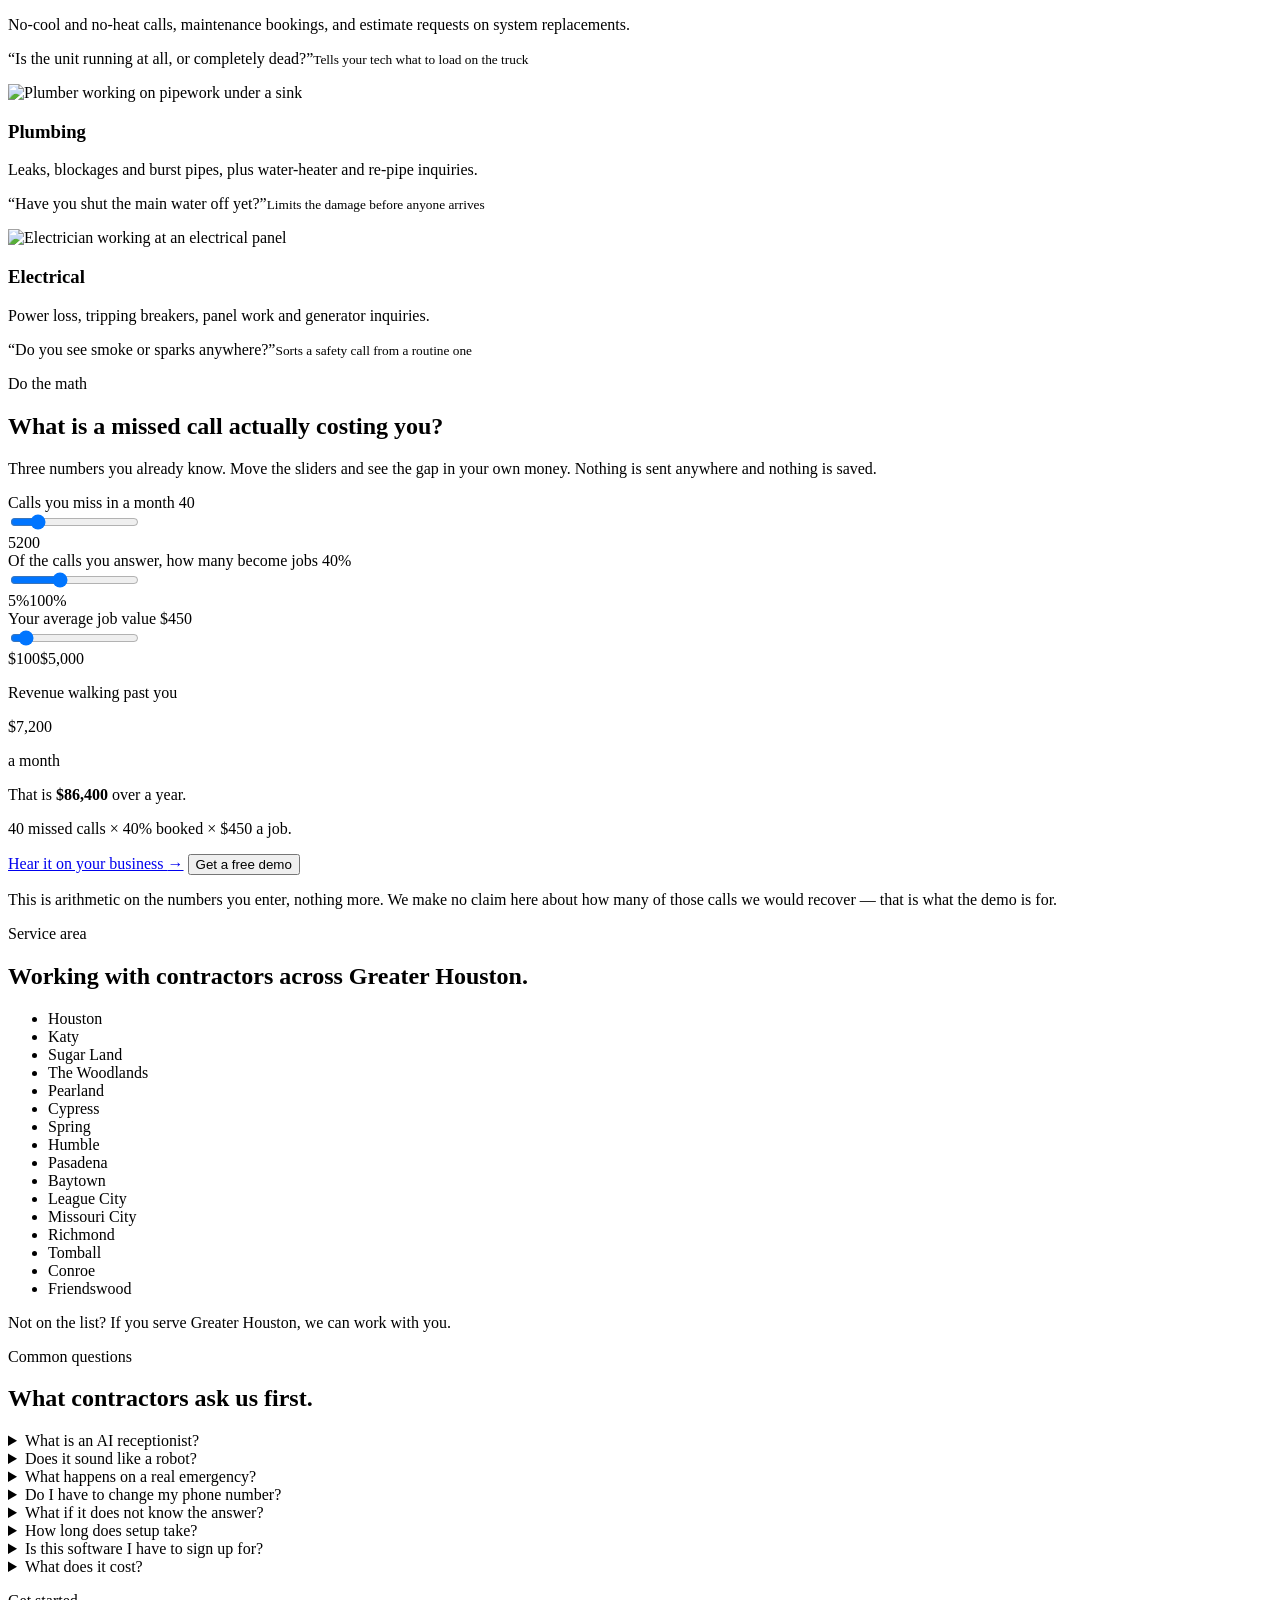
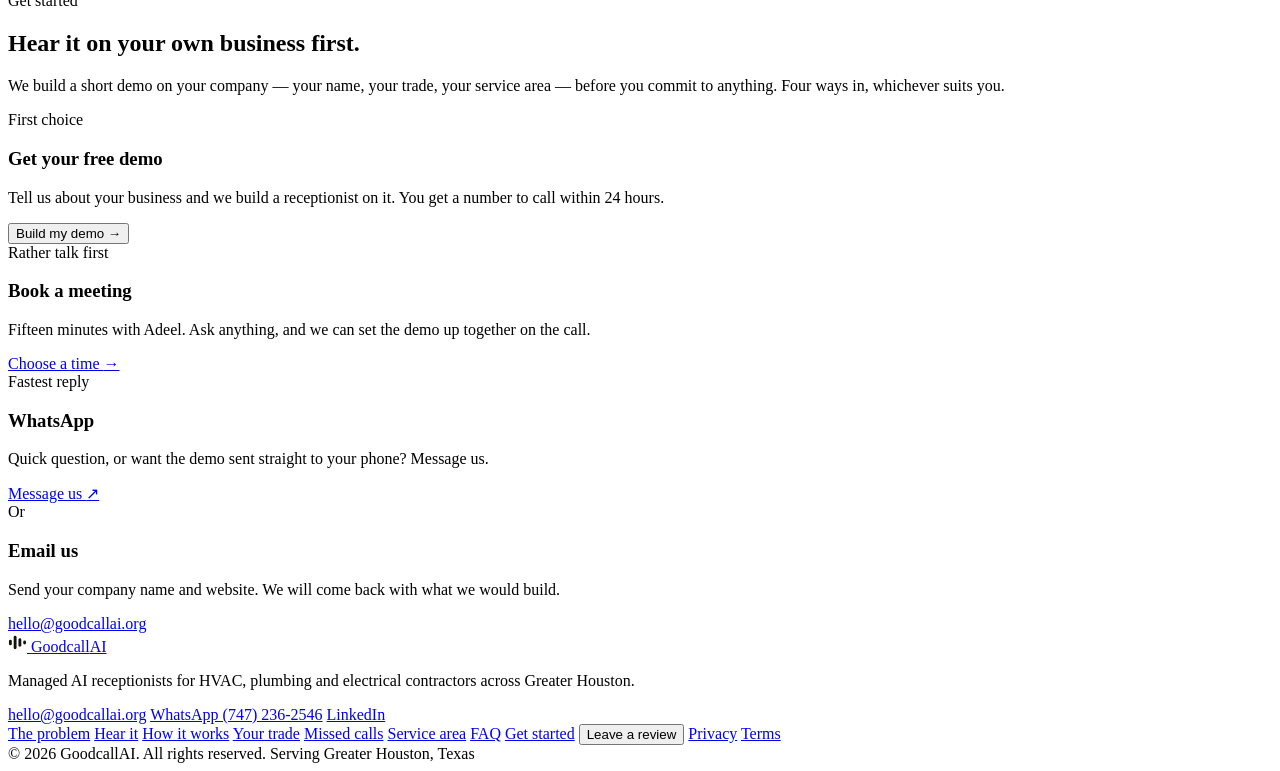
==== commit dede02a2: "Reorder the page around the demo line, and add a way to leave a review Section order, after reading " ====
--- a/web/index.html
+++ b/web/index.html
@@ -4,7 +4,7 @@
 <meta charset="utf-8">
 <meta name="viewport" content="width=device-width, initial-scale=1">
 <title>AI Receptionist for Houston HVAC &amp; Plumbing | GoodcallAI</title>
-<meta name="description" content="Managed AI receptionist and virtual answering service for Houston HVAC, plumbing and electrical teams. Custom built, run for you. Book a free demo.">
+<meta name="description" content="Managed AI receptionist and virtual answering service for Houston HVAC, plumbing and electrical teams. Custom built, run for you. Get a free demo on your own business.">
 <link rel="canonical" href="https://goodcallai.org/">
 <meta name="robots" content="index,follow">
 <meta name="theme-color" content="#141210">
@@ -102,29 +102,29 @@
 
     <nav class="nav-links" aria-label="Main">
       <a href="#problem">The problem</a>
+      <a href="#hear">Hear it</a>
+      <a href="#how">How it works</a>
       <a href="#trades">Your trade</a>
       <a href="#cost">Missed calls</a>
-      <a href="#how">How it works</a>
-      <a href="#hear">Hear it</a>
       <a href="#area">Service area</a>
       <a href="#faq">FAQ</a>
     </nav>
 
     <a class="btn btn-ghost btn-sm nav-demo" href="#hear">Hear it now</a>
-    <a class="btn btn-primary btn-sm nav-cta" href="#book">Book a free demo</a>
+    <button class="btn btn-primary btn-sm nav-cta" type="button" data-lead-open>Get a free demo</button>
 
     <details class="nav-menu">
       <summary aria-label="Open menu">Menu</summary>
       <div class="nav-panel">
         <a href="#problem">The problem</a>
+        <a href="#hear">Hear it</a>
+        <a href="#how">How it works</a>
         <a href="#trades">Your trade</a>
         <a href="#cost">Missed calls</a>
-        <a href="#how">How it works</a>
-        <a href="#hear">Hear it</a>
         <a href="#area">Service area</a>
         <a href="#faq">FAQ</a>
         <a class="btn btn-ghost btn-wide" href="#hear">Hear it now</a>
-        <a class="btn btn-primary btn-wide" href="#book">Book a free demo</a>
+        <button class="btn btn-primary btn-wide" type="button" data-lead-open>Get a free demo</button>
       </div>
     </details>
   </div>
@@ -141,8 +141,8 @@
       <p class="hero-sub">GoodcallAI is a managed AI receptionist and virtual answering service for Houston home-service teams. It answers your phone around the clock — nights, weekends, and every time your crew is already on a job.</p>
       <p class="hero-fine">Custom built for your business. Managed by us. No software to learn.</p>
       <div class="hero-actions">
-        <a class="btn btn-primary" href="#book">Book your free demo <span aria-hidden="true">→</span></a>
-        <a class="btn btn-ghost" href="#how">See how it works</a>
+        <button class="btn btn-primary" type="button" data-lead-open>Get your free demo <span aria-hidden="true">→</span></button>
+        <a class="btn btn-ghost" href="#hear">Hear it on your business</a>
       </div>
     </div>
 
@@ -220,61 +220,44 @@
   </div>
 </section>
 
-<!-- ══ Cost of missed calls ═════════════════════════════════════════ -->
-<section class="section roi" id="cost">
+<!-- ══ Hear it — the live demo line ═══════════════════════════════ -->
+<section class="section hear" id="hear">
   <div class="shell">
     <div class="section-head">
-      <p class="eyebrow">Do the math</p>
-      <h2>What is a missed call actually costing you?</h2>
-      <p class="lede">Three numbers you already know. Move the sliders and see the gap in your own money. Nothing is sent anywhere and nothing is saved.</p>
-    </div>
-
-    <div class="roi-grid">
-
-      <div class="roi-inputs">
-        <div class="roi-field">
-          <div class="roi-top">
-            <label for="roiCalls">Calls you miss in a month</label>
-            <output class="roi-val" id="roiCallsOut" for="roiCalls">40</output>
-          </div>
-          <input type="range" id="roiCalls" min="5" max="200" step="5" value="40">
-          <div class="roi-scale"><span>5</span><span>200</span></div>
-        </div>
-
-        <div class="roi-field">
-          <div class="roi-top">
-            <label for="roiRate">Of the calls you answer, how many become jobs</label>
-            <output class="roi-val" id="roiRateOut" for="roiRate">40%</output>
-          </div>
-          <input type="range" id="roiRate" min="5" max="100" step="5" value="40">
-          <div class="roi-scale"><span>5%</span><span>100%</span></div>
-        </div>
-
-        <div class="roi-field">
-          <div class="roi-top">
-            <label for="roiValue">Your average job value</label>
-            <output class="roi-val" id="roiValueOut" for="roiValue">$450</output>
-          </div>
-          <input type="range" id="roiValue" min="100" max="5000" step="50" value="450">
-          <div class="roi-scale"><span>$100</span><span>$5,000</span></div>
-        </div>
-      </div>
-
-      <aside class="roi-result on-dark">
-        <p class="rr-label">Revenue walking past you</p>
-        <p class="rr-big" id="roiMonth">$7,200</p>
-        <p class="rr-per">a month</p>
-        <p class="rr-year">That is <strong id="roiYear">$86,400</strong> over a year.</p>
-        <p class="rr-work" id="roiWork">40 missed calls &times; 40% booked &times; $450 a job.</p>
-        <div class="rr-actions">
-          <a class="btn btn-primary btn-wide" href="#hear">Hear it on your business <span aria-hidden="true">&rarr;</span></a>
-          <a class="btn btn-ghost btn-wide" href="#book">Book a free demo</a>
-        </div>
-      </aside>
-
-    </div>
-
-    <p class="roi-note">This is arithmetic on the numbers you enter, nothing more. We make no claim here about how many of those calls we would recover &mdash; that is what the demo is for.</p>
+      <p class="eyebrow">Hear it</p>
+      <h2>Call it. It answers as <em>your</em> company.</h2>
+      <p class="lede">Not a recording of somebody else's business. Tell it your company name and your trade, and it picks up as your receptionist while you play the customer. Two minutes, and there is nothing to sign up for.</p>
+    </div>
+
+    <div class="hear-steps">
+      <div class="hear-step">
+        <span class="hs-n">Step one</span>
+        <h3>Call the line.</h3>
+        <p>No form, no signup, nothing to install. Hang up whenever you have heard enough.</p>
+      </div>
+      <div class="hear-step">
+        <span class="hs-n">Step two</span>
+        <h3>Answer four questions.</h3>
+        <p>Your company name, your trade, the parts of Houston you cover, and what counts as an emergency after hours.</p>
+      </div>
+      <div class="hear-step">
+        <span class="hs-n">Step three</span>
+        <h3>Now you're the customer.</h3>
+        <p>It answers as your business. Ask it what your callers actually ask — no cooling at 9pm, a burst pipe, a price on a new system.</p>
+      </div>
+    </div>
+
+    <div class="callband">
+      <div class="cb-text">
+        <p class="cb-eyebrow">The demo line</p>
+        <h3>Try it on your own business.</h3>
+        <p class="cb-note">Open now. If it is busy, try again in a few minutes — we keep the line small on purpose.</p>
+      </div>
+      <div class="cb-num">
+        <a class="bignum" href="tel:+12346352475">(234)&nbsp;635-2475</a>
+        <p class="cb-sub">Tap to call. Two minutes, no pitch.</p>
+      </div>
+    </div>
   </div>
 </section>
 
@@ -292,72 +275,6 @@
       <article><h3>Booking and rescheduling</h3><p>Offers the slots you allow and confirms the appointment, or hands the caller a clear next step.</p></article>
       <article><h3>Service-area and common questions</h3><p>Answers what you would answer — where you work, what you charge to come out, when you can get there.</p></article>
       <article><h3>Transfers to your on-call tech</h3><p>When the call needs a human right now, it passes it through with the details already gathered.</p></article>
-    </div>
-  </div>
-</section>
-
-<!-- ══ Why us ═══════════════════════════════════════════════════════ -->
-<section class="section why on-dark">
-  <div class="shell">
-    <div class="section-head">
-      <p class="eyebrow">Why us</p>
-      <h2>You are hiring a service, not buying software.</h2>
-      <p class="lede">Most AI receptionists are a product you sign up for, configure yourself, and maintain. That is one more system for an owner who already has too many.</p>
-    </div>
-    <div class="why-grid">
-      <article class="why-card">
-        <h3>Nothing to log into</h3>
-        <p>No dashboard, no setup wizard, no training for your team. If something needs changing, you tell us and we change it.</p>
-      </article>
-      <article class="why-card">
-        <h3>Home services only</h3>
-        <p>We do not build for dentists and law firms. Every call flow we write is for HVAC, plumbing or electrical work.</p>
-      </article>
-      <article class="why-card">
-        <h3>Built for one business</h3>
-        <p>Yours. Your services, your pricing rules, your service area, your definition of an emergency.</p>
-      </article>
-    </div>
-  </div>
-</section>
-
-<!-- ══ Trades ═══════════════════════════════════════════════════════ -->
-<section class="section" id="trades">
-  <div class="shell">
-    <div class="section-head">
-      <p class="eyebrow">Built for your trade</p>
-      <h2>It asks what your trade needs asked.</h2>
-      <p class="lede">A no-cool call and a burst pipe need different questions in a different order. We write the call flow around your work, not a template.</p>
-    </div>
-    <div class="grid-3">
-
-      <article class="trade">
-        <img src="/assets/img/hvac-technician.webp" alt="HVAC technician servicing an outdoor air-conditioning unit" loading="lazy" width="1400" height="933">
-        <div class="trade-body">
-          <h3>HVAC</h3>
-          <p>No-cool and no-heat calls, maintenance bookings, and estimate requests on system replacements.</p>
-          <p class="trade-quote">&ldquo;Is the unit running at all, or completely dead?&rdquo;<small>Tells your tech what to load on the truck</small></p>
-        </div>
-      </article>
-
-      <article class="trade">
-        <img src="/assets/img/plumber-technician.webp" alt="Plumber working on pipework under a sink" loading="lazy" width="1400" height="933">
-        <div class="trade-body">
-          <h3>Plumbing</h3>
-          <p>Leaks, blockages and burst pipes, plus water-heater and re-pipe inquiries.</p>
-          <p class="trade-quote">&ldquo;Have you shut the main water off yet?&rdquo;<small>Limits the damage before anyone arrives</small></p>
-        </div>
-      </article>
-
-      <article class="trade">
-        <img src="/assets/img/electrician-technician.webp" alt="Electrician working at an electrical panel" loading="lazy" width="1400" height="933">
-        <div class="trade-body">
-          <h3>Electrical</h3>
-          <p>Power loss, tripping breakers, panel work and generator inquiries.</p>
-          <p class="trade-quote">&ldquo;Do you see smoke or sparks anywhere?&rdquo;<small>Sorts a safety call from a routine one</small></p>
-        </div>
-      </article>
-
     </div>
   </div>
 </section>
@@ -390,44 +307,127 @@
   </div>
 </section>
 
-<!-- ══ Hear it — the live demo line ═══════════════════════════════ -->
-<section class="section hear" id="hear">
+<!-- ══ Why us ═══════════════════════════════════════════════════════ -->
+<section class="section why on-dark">
   <div class="shell">
     <div class="section-head">
-      <p class="eyebrow">Hear it</p>
-      <h2>Call it. It answers as <em>your</em> company.</h2>
-      <p class="lede">Not a recording of somebody else's business. Tell it your company name and your trade, and it picks up as your receptionist while you play the customer. Two minutes, and there is nothing to sign up for.</p>
-    </div>
-
-    <div class="hear-steps">
-      <div class="hear-step">
-        <span class="hs-n">Step one</span>
-        <h3>Call the line.</h3>
-        <p>No form, no signup, nothing to install. Hang up whenever you have heard enough.</p>
-      </div>
-      <div class="hear-step">
-        <span class="hs-n">Step two</span>
-        <h3>Answer four questions.</h3>
-        <p>Your company name, your trade, the parts of Houston you cover, and what counts as an emergency after hours.</p>
-      </div>
-      <div class="hear-step">
-        <span class="hs-n">Step three</span>
-        <h3>Now you're the customer.</h3>
-        <p>It answers as your business. Ask it what your callers actually ask — no cooling at 9pm, a burst pipe, a price on a new system.</p>
-      </div>
-    </div>
-
-    <div class="callband">
-      <div class="cb-text">
-        <p class="cb-eyebrow">The demo line</p>
-        <h3>Try it on your own business.</h3>
-        <p class="cb-note">Open now. If it is busy, try again in a few minutes — we keep the line small on purpose.</p>
-      </div>
-      <div class="cb-num">
-        <a class="bignum" href="tel:+12346352475">(234)&nbsp;635-2475</a>
-        <p class="cb-sub">Tap to call. Two minutes, no pitch.</p>
-      </div>
-    </div>
+      <p class="eyebrow">Why us</p>
+      <h2>You are hiring a service, not buying software.</h2>
+      <p class="lede">Most AI receptionists are a product you sign up for, configure yourself, and maintain. That is one more system for an owner who already has too many.</p>
+    </div>
+    <div class="why-grid">
+      <article class="why-card">
+        <h3>Nothing to log into</h3>
+        <p>No dashboard, no setup wizard, no training for your team. If something needs changing, you tell us and we change it.</p>
+      </article>
+      <article class="why-card">
+        <h3>Home services only</h3>
+        <p>We do not build for dentists and law firms. Every call flow we write is for HVAC, plumbing or electrical work.</p>
+      </article>
+      <article class="why-card">
+        <h3>Built for one business</h3>
+        <p>Yours. Your services, your pricing rules, your service area, your definition of an emergency.</p>
+      </article>
+    </div>
+  </div>
+</section>
+
+<!-- ══ Trades ═══════════════════════════════════════════════════════ -->
+<section class="section" id="trades">
+  <div class="shell">
+    <div class="section-head">
+      <p class="eyebrow">Built for your trade</p>
+      <h2>It asks what your trade needs asked.</h2>
+      <p class="lede">A no-cool call and a burst pipe need different questions in a different order. We write the call flow around your work, not a template.</p>
+    </div>
+    <div class="grid-3">
+
+      <article class="trade">
+        <img src="/assets/img/hvac-technician.webp" alt="HVAC technician servicing an outdoor air-conditioning unit" loading="lazy" width="1400" height="933">
+        <div class="trade-body">
+          <h3>HVAC</h3>
+          <p>No-cool and no-heat calls, maintenance bookings, and estimate requests on system replacements.</p>
+          <p class="trade-quote">&ldquo;Is the unit running at all, or completely dead?&rdquo;<small>Tells your tech what to load on the truck</small></p>
+        </div>
+      </article>
+
+      <article class="trade">
+        <img src="/assets/img/plumber-technician.webp" alt="Plumber working on pipework under a sink" loading="lazy" width="1400" height="933">
+        <div class="trade-body">
+          <h3>Plumbing</h3>
+          <p>Leaks, blockages and burst pipes, plus water-heater and re-pipe inquiries.</p>
+          <p class="trade-quote">&ldquo;Have you shut the main water off yet?&rdquo;<small>Limits the damage before anyone arrives</small></p>
+        </div>
+      </article>
+
+      <article class="trade">
+        <img src="/assets/img/electrician-technician.webp" alt="Electrician working at an electrical panel" loading="lazy" width="1400" height="933">
+        <div class="trade-body">
+          <h3>Electrical</h3>
+          <p>Power loss, tripping breakers, panel work and generator inquiries.</p>
+          <p class="trade-quote">&ldquo;Do you see smoke or sparks anywhere?&rdquo;<small>Sorts a safety call from a routine one</small></p>
+        </div>
+      </article>
+
+    </div>
+  </div>
+</section>
+
+<!-- ══ Cost of missed calls ═════════════════════════════════════════ -->
+<section class="section roi" id="cost">
+  <div class="shell">
+    <div class="section-head">
+      <p class="eyebrow">Do the math</p>
+      <h2>What is a missed call actually costing you?</h2>
+      <p class="lede">Three numbers you already know. Move the sliders and see the gap in your own money. Nothing is sent anywhere and nothing is saved.</p>
+    </div>
+
+    <div class="roi-grid">
+
+      <div class="roi-inputs">
+        <div class="roi-field">
+          <div class="roi-top">
+            <label for="roiCalls">Calls you miss in a month</label>
+            <output class="roi-val" id="roiCallsOut" for="roiCalls">40</output>
+          </div>
+          <input type="range" id="roiCalls" min="5" max="200" step="5" value="40">
+          <div class="roi-scale"><span>5</span><span>200</span></div>
+        </div>
+
+        <div class="roi-field">
+          <div class="roi-top">
+            <label for="roiRate">Of the calls you answer, how many become jobs</label>
+            <output class="roi-val" id="roiRateOut" for="roiRate">40%</output>
+          </div>
+          <input type="range" id="roiRate" min="5" max="100" step="5" value="40">
+          <div class="roi-scale"><span>5%</span><span>100%</span></div>
+        </div>
+
+        <div class="roi-field">
+          <div class="roi-top">
+            <label for="roiValue">Your average job value</label>
+            <output class="roi-val" id="roiValueOut" for="roiValue">$450</output>
+          </div>
+          <input type="range" id="roiValue" min="100" max="5000" step="50" value="450">
+          <div class="roi-scale"><span>$100</span><span>$5,000</span></div>
+        </div>
+      </div>
+
+      <aside class="roi-result on-dark">
+        <p class="rr-label">Revenue walking past you</p>
+        <p class="rr-big" id="roiMonth">$7,200</p>
+        <p class="rr-per">a month</p>
+        <p class="rr-year">That is <strong id="roiYear">$86,400</strong> over a year.</p>
+        <p class="rr-work" id="roiWork">40 missed calls &times; 40% booked &times; $450 a job.</p>
+        <div class="rr-actions">
+          <a class="btn btn-primary btn-wide" href="#hear">Hear it on your business <span aria-hidden="true">&rarr;</span></a>
+          <button class="btn btn-ghost btn-wide" type="button" data-lead-open>Get a free demo</button>
+        </div>
+      </aside>
+
+    </div>
+
+    <p class="roi-note">This is arithmetic on the numbers you enter, nothing more. We make no claim here about how many of those calls we would recover &mdash; that is what the demo is for.</p>
   </div>
 </section>
 
@@ -498,15 +498,29 @@
     <div class="section-head">
       <p class="eyebrow">Get started</p>
       <h2>Hear it on your own business first.</h2>
-      <p class="lede">We build a short demo on your company — your name, your trade, your service area — before you commit to anything. Three ways to reach us, whichever suits you.</p>
+      <p class="lede">We build a short demo on your company &mdash; your name, your trade, your service area &mdash; before you commit to anything. Four ways in, whichever suits you.</p>
     </div>
     <div class="contact-grid">
 
       <article class="contact-card lead">
         <span class="cc-step">First choice</span>
-        <h3>Book a free demo</h3>
-        <p>Fifteen minutes. Pick a time that works, and we will have your demo ready.</p>
-        <a class="btn btn-primary btn-wide" data-book-open href="https://calendar.google.com/calendar/appointments/schedules/AcZssZ3qZrBQ6S-W782JUygtFJiwdV_SInvA6hmJd0nJ0hTcNmm8LUTF-afjVY8-STyi_hiJ7_RGQVJf" target="_blank" rel="noopener noreferrer">Choose a time <span aria-hidden="true">→</span></a>
+        <h3>Get your free demo</h3>
+        <p>Tell us about your business and we build a receptionist on it. You get a number to call within 24 hours.</p>
+        <button class="btn btn-primary btn-wide" type="button" data-lead-open>Build my demo <span aria-hidden="true">&rarr;</span></button>
+      </article>
+
+      <article class="contact-card">
+        <span class="cc-step">Rather talk first</span>
+        <h3>Book a meeting</h3>
+        <p>Fifteen minutes with Adeel. Ask anything, and we can set the demo up together on the call.</p>
+        <a class="btn btn-ghost btn-wide" data-book-open href="https://calendar.google.com/calendar/appointments/schedules/AcZssZ3qZrBQ6S-W782JUygtFJiwdV_SInvA6hmJd0nJ0hTcNmm8LUTF-afjVY8-STyi_hiJ7_RGQVJf" target="_blank" rel="noopener noreferrer">Choose a time <span aria-hidden="true">&rarr;</span></a>
+      </article>
+
+      <article class="contact-card">
+        <span class="cc-step">Fastest reply</span>
+        <h3>WhatsApp</h3>
+        <p>Quick question, or want the demo sent straight to your phone? Message us.</p>
+        <a class="btn btn-ghost btn-wide" href="https://wa.me/17472362546?text=Hi%20GoodcallAI%2C%20I%27d%20like%20a%20custom%20AI%20call%20demo%20for%20my%20business." target="_blank" rel="noopener noreferrer">Message us <span aria-hidden="true">&#8599;</span></a>
       </article>
 
       <article class="contact-card">
@@ -514,13 +528,6 @@
         <h3>Email us</h3>
         <p>Send your company name and website. We will come back with what we would build.</p>
         <a class="btn btn-ghost btn-wide" href="mailto:hello@goodcallai.org?subject=AI%20receptionist%20inquiry">hello@goodcallai.org</a>
-      </article>
-
-      <article class="contact-card">
-        <span class="cc-step">Fastest reply</span>
-        <h3>WhatsApp</h3>
-        <p>Quick question, or want the demo sent straight to your phone? Message us.</p>
-        <a class="btn btn-ghost btn-wide" href="https://wa.me/17472362546?text=Hi%20GoodcallAI%2C%20I%27d%20like%20a%20custom%20AI%20call%20demo%20for%20my%20business." target="_blank" rel="noopener noreferrer">Message us <span aria-hidden="true">↗</span></a>
       </article>
 
     </div>
@@ -552,13 +559,14 @@
       </div>
       <nav class="footer-links" aria-label="Footer">
         <a href="#problem">The problem</a>
+        <a href="#hear">Hear it</a>
+        <a href="#how">How it works</a>
         <a href="#trades">Your trade</a>
         <a href="#cost">Missed calls</a>
-        <a href="#how">How it works</a>
-        <a href="#hear">Hear it</a>
         <a href="#area">Service area</a>
         <a href="#faq">FAQ</a>
-        <a href="#book">Book a demo</a>
+        <a href="#book">Get started</a>
+        <button class="footer-linkbtn" type="button" data-review-open>Leave a review</button>
         <a href="/privacy.html">Privacy</a>
         <a href="/terms.html">Terms</a>
       </nav>
@@ -570,69 +578,150 @@
   </div>
 </footer>
 
-<!-- ══ Lead capture — appears once, then never again for that visitor ═══ -->
+<!-- ══ Demo request — appears once, then never again for that visitor ═══ -->
 <dialog class="leadmodal" id="leadModal" aria-labelledby="leadTitle">
   <button class="lm-close" type="button" data-lead-close aria-label="Close">&times;</button>
 
   <div class="lm-body" id="leadBody">
-    <p class="lm-eyebrow">No cost, no commitment</p>
-    <h2 class="lm-title" id="leadTitle">Get your free demo in two days.</h2>
-    <p class="lm-lede">We build a receptionist on <em>your</em> business &mdash; your company name, your trade, your service area &mdash; and send you a number to call. You hear it answer your own phone before you decide anything.</p>
+    <h2 class="lm-title" id="leadTitle">Hear it answer your phone. In 24 hours.</h2>
+    <p class="lm-lede">We build a receptionist on your business &mdash; your company name, your trade, your service area &mdash; then send you a number. You call it and hear it handle your own calls before you decide anything.</p>
 
     <form class="lm-form" id="leadForm" novalidate>
       <input type="hidden" name="access_key" id="leadKey">
-      <input type="hidden" name="subject" value="New demo request from goodcallai.org">
+      <input type="hidden" name="subject" value="Demo request from goodcallai.org">
       <input type="hidden" name="from_name" value="GoodcallAI website">
       <input type="checkbox" name="botcheck" class="lm-hp" tabindex="-1" autocomplete="off">
 
-      <div class="lm-row">
-        <label class="lm-field">
-          <span>Your name</span>
-          <input type="text" name="name" autocomplete="name" required>
-        </label>
-        <label class="lm-field">
-          <span>Business name</span>
-          <input type="text" name="business" autocomplete="organization" required>
-        </label>
-      </div>
-
-      <div class="lm-row">
-        <label class="lm-field">
-          <span>Phone</span>
-          <input type="tel" name="phone" autocomplete="tel" required>
-        </label>
-        <label class="lm-field">
-          <span>Email</span>
-          <input type="email" name="email" autocomplete="email" required>
-        </label>
-      </div>
-
-      <label class="lm-field">
-        <span>Website <i>optional</i></span>
-        <input type="url" name="website" inputmode="url" placeholder="https://">
-      </label>
+      <div class="lm-field" data-field="business">
+        <label for="lf-business">Business name</label>
+        <input type="text" id="lf-business" name="business" autocomplete="organization"
+               placeholder="Ironwood Heating and Air" required>
+        <p class="lm-msg" hidden></p>
+      </div>
+
+      <div class="lm-field" data-field="website">
+        <label for="lf-website">Website</label>
+        <input type="text" id="lf-website" name="website" autocomplete="url" inputmode="url"
+               placeholder="ironwoodair.com" required>
+        <p class="lm-msg" hidden></p>
+      </div>
+
+      <div class="lm-field" data-field="name">
+        <label for="lf-name">Your name</label>
+        <input type="text" id="lf-name" name="name" autocomplete="name" placeholder="Mike Reyes" required>
+        <p class="lm-msg" hidden></p>
+      </div>
+
+      <div class="lm-field" data-field="phone">
+        <label for="lf-phone">Phone</label>
+        <input type="tel" id="lf-phone" name="phone" autocomplete="tel" placeholder="(713) 555-0188" required>
+        <p class="lm-msg" hidden></p>
+      </div>
+
+      <div class="lm-field" data-field="email">
+        <label for="lf-email">Email</label>
+        <input type="email" id="lf-email" name="email" autocomplete="email" placeholder="mike@ironwoodair.com" required>
+        <p class="lm-msg" hidden></p>
+      </div>
+
+      <div class="lm-extra">
+        <button class="lm-more" type="button" id="leadMore" aria-expanded="false" aria-controls="leadExtraPanel">
+          <span class="lm-more-ico" aria-hidden="true">+</span>
+          <span class="lm-more-txt">Additional info</span>
+        </button>
+        <p class="lm-more-hint">Want the demo sharper? Tell us anything that would make it sound like your shop.</p>
+
+        <div class="lm-extra-panel" id="leadExtraPanel" hidden>
+          <div class="lm-field" data-field="details">
+            <label for="lf-details">Anything we should know</label>
+            <textarea id="lf-details" name="details" rows="4"
+              placeholder="Trade and service area, how you want the phone answered, what counts as an emergency, the calls you hate missing most."></textarea>
+            <p class="lm-hint">Optional. The more you give us, the closer the demo lands.</p>
+          </div>
+        </div>
+      </div>
 
       <p class="lm-error" id="leadError" hidden></p>
       <button class="btn btn-primary btn-wide" type="submit" id="leadSubmit">Build my demo</button>
-      <p class="lm-fine">We call or text once to confirm your trade and service area. Nothing else, and we never pass your details on.</p>
+      <p class="lm-fine">Your details stay with us. We never sell or pass them on.</p>
     </form>
   </div>
 
   <div class="lm-done" id="leadDone" hidden>
     <p class="lm-tick" aria-hidden="true">&check;</p>
     <h2>Got it.</h2>
-    <p>We will build your demo and send the number within two days. If you would rather not wait, the demo line is live right now &mdash; <a href="tel:+12346352475">(234)&nbsp;635-2475</a>.</p>
+    <p>We will build your demo and send the number within 24 hours. If you would rather not wait, the demo line is live right now &mdash; <a href="tel:+12346352475">(234)&nbsp;635-2475</a>.</p>
     <button class="btn btn-ghost" type="button" data-lead-close>Close</button>
   </div>
 </dialog>
 
+<!-- ══ Leave a review ══════════════════════════════════════════════ -->
+<dialog class="leadmodal reviewmodal" id="reviewModal" aria-labelledby="revTitle">
+  <button class="lm-close" type="button" data-review-close aria-label="Close">&times;</button>
+
+  <div class="lm-body" id="revBody">
+    <h2 class="lm-title" id="revTitle">Leave us a review</h2>
+    <p class="lm-lede">If we answer your phones, tell us how it is going. Good or bad &mdash; the bad ones are the ones we can do something about.</p>
+
+    <form class="lm-form" id="revForm" novalidate>
+      <input type="hidden" name="access_key" id="revKey">
+      <input type="hidden" name="subject" value="New review from goodcallai.org">
+      <input type="hidden" name="from_name" value="GoodcallAI website">
+      <input type="checkbox" name="botcheck" class="lm-hp" tabindex="-1" autocomplete="off">
+
+      <div class="lm-field" data-field="rev_name">
+        <label for="rv-name">Your name</label>
+        <input type="text" id="rv-name" name="rev_name" autocomplete="name" required>
+        <p class="lm-msg" hidden></p>
+      </div>
+
+      <div class="lm-field" data-field="rev_business">
+        <label for="rv-business">Business name</label>
+        <input type="text" id="rv-business" name="rev_business" autocomplete="organization" required>
+        <p class="lm-msg" hidden></p>
+      </div>
+
+      <div class="lm-field" data-field="rev_rating">
+        <label id="rvRateLabel">How would you rate us?</label>
+        <div class="rv-stars" role="radiogroup" aria-labelledby="rvRateLabel" id="rvStars">
+          <button class="rv-star" type="button" role="radio" aria-checked="false" data-star="1" aria-label="1 star">&#9733;</button>
+          <button class="rv-star" type="button" role="radio" aria-checked="false" data-star="2" aria-label="2 stars">&#9733;</button>
+          <button class="rv-star" type="button" role="radio" aria-checked="false" data-star="3" aria-label="3 stars">&#9733;</button>
+          <button class="rv-star" type="button" role="radio" aria-checked="false" data-star="4" aria-label="4 stars">&#9733;</button>
+          <button class="rv-star" type="button" role="radio" aria-checked="false" data-star="5" aria-label="5 stars">&#9733;</button>
+        </div>
+        <input type="hidden" name="rev_rating" id="rvRating" value="">
+        <p class="lm-msg" hidden></p>
+      </div>
+
+      <div class="lm-field" data-field="rev_text">
+        <label for="rv-text">Your review</label>
+        <textarea id="rv-text" name="rev_text" rows="5" required
+          placeholder="What is it doing well, and what should we fix?"></textarea>
+        <p class="lm-msg" hidden></p>
+      </div>
+
+      <p class="lm-error" id="revError" hidden></p>
+      <button class="btn btn-primary btn-wide" type="submit" id="revSubmit">Send review</button>
+      <p class="lm-fine">We will ask before we publish anything you write here.</p>
+    </form>
+  </div>
+
+  <div class="lm-done" id="revDone" hidden>
+    <p class="lm-tick" aria-hidden="true">&check;</p>
+    <h2>Thank you.</h2>
+    <p>We read every one of these. If you raised something that needs fixing, we will be in touch.</p>
+    <button class="btn btn-ghost" type="button" data-review-close>Close</button>
+  </div>
+</dialog>
+
 <!-- ══ Booking overlay — keeps the visitor on goodcallai.org ════════ -->
-<dialog class="bookmodal" id="bookModal" aria-label="Book a free demo">
+<dialog class="bookmodal" id="bookModal" aria-label="Book a meeting">
   <div class="bm-bar">
-    <p class="bm-title">Book a free demo</p>
+    <p class="bm-title">Book a meeting</p>
     <button class="bm-close" type="button" data-book-close aria-label="Close booking">&times;</button>
   </div>
-  <iframe class="bm-frame" id="bookFrame" title="GoodcallAI booking calendar"
+  <iframe class="bm-frame" id="bookFrame" title="GoodcallAI meeting calendar"
           data-src="https://calendar.google.com/calendar/appointments/schedules/AcZssZ3qZrBQ6S-W782JUygtFJiwdV_SInvA6hmJd0nJ0hTcNmm8LUTF-afjVY8-STyi_hiJ7_RGQVJf?gv=true"
           loading="lazy" frameborder="0"></iframe>
   <p class="bm-fallback" id="bookFallback">Calendar not loading? <a href="https://calendar.google.com/calendar/appointments/schedules/AcZssZ3qZrBQ6S-W782JUygtFJiwdV_SInvA6hmJd0nJ0hTcNmm8LUTF-afjVY8-STyi_hiJ7_RGQVJf" target="_blank" rel="noopener noreferrer">Open it in a new tab</a>, or email <a href="mailto:hello@goodcallai.org">hello@goodcallai.org</a>.</p>
@@ -705,45 +794,35 @@
     modal.addEventListener('click', function (e) { if (e.target === modal) { modal.close(); } });
   }
 
-  /* ── Lead capture overlay ───────────────────────────────────────────
-     TO SWITCH THIS ON: paste the Web3Forms access key below. Until a real
-     key is here the overlay never opens, so nothing broken can go live.
-     Get one free at https://web3forms.com — it emails the key, no account. */
-  var LEAD_KEY   = 'PASTE_WEB3FORMS_ACCESS_KEY_HERE';
+  /* ── Demo request overlay ──────────────────────────────────────────── */
+  var LEAD_KEY   = 'a9d05928-993d-4cca-905a-5817f4d2543c';   /* Web3Forms */
   var LEAD_URL   = 'https://api.web3forms.com/submit';
-  var LEAD_DELAY = 15000;                 /* how long before it appears */
-  var LEAD_SEEN  = 'gc_lead_v1';          /* remembers this visitor */
+  var LEAD_DELAY = 6000;               /* how long before it appears */
+  var LEAD_SEEN  = 'gc_lead_v1';       /* remembers this visitor */
 
   var lead = document.getElementById('leadModal');
-  var configured = LEAD_KEY && LEAD_KEY.indexOf('PASTE_') !== 0;
-
-  if (lead && configured && typeof lead.showModal === 'function') {
-    var form   = document.getElementById('leadForm');
-    var body   = document.getElementById('leadBody');
-    var done   = document.getElementById('leadDone');
-    var err    = document.getElementById('leadError');
-    var send   = document.getElementById('leadSubmit');
+
+  if (lead && LEAD_KEY && LEAD_KEY.indexOf('PASTE_') !== 0 && typeof lead.showModal === 'function') {
+    var form = document.getElementById('leadForm');
+    var body = document.getElementById('leadBody');
+    var done = document.getElementById('leadDone');
+    var err  = document.getElementById('leadError');
+    var send = document.getElementById('leadSubmit');
     document.getElementById('leadKey').value = LEAD_KEY;
 
-    function remembered() {
-      try { return localStorage.getItem(LEAD_SEEN) === '1'; } catch (e) { return false; }
-    }
-    function remember() {
-      try { localStorage.setItem(LEAD_SEEN, '1'); } catch (e) {}
-    }
-
-    if (!remembered()) {
+    function seen()   { try { return localStorage.getItem(LEAD_SEEN) === '1'; } catch (e) { return false; } }
+    function mark()   { try { localStorage.setItem(LEAD_SEEN, '1'); } catch (e) {} }
+
+    if (!seen()) {
       setTimeout(function () {
-        if (remembered() || lead.open) { return; }
-        if (modal && modal.open) { return; }   /* never stack on the booking overlay */
+        if (seen()) { return; }
+        if (document.querySelector('dialog[open]')) { return; }   /* never stack on another overlay */
         lead.showModal();
-        remember();                            /* shown once, that is the deal */
+        mark();
       }, LEAD_DELAY);
     }
 
-    /* Any element with data-lead-open reopens it — nothing uses this yet,
-       so a visitor who dismisses the overlay cannot get it back. Add the
-       attribute to a button in the Get started section when we want one. */
+    /* Any element with data-lead-open reopens it. Nothing carries that yet. */
     document.querySelectorAll('[data-lead-open]').forEach(function (b) {
       b.addEventListener('click', function (e) {
         e.preventDefault();
@@ -756,33 +835,66 @@
     });
     lead.addEventListener('click', function (e) { if (e.target === lead) { lead.close(); } });
 
-    function fail(msg) {
-      err.textContent = msg;
-      err.hidden = false;
+    /* Additional info */
+    var more  = document.getElementById('leadMore');
+    var panel = document.getElementById('leadExtraPanel');
+    more.addEventListener('click', function () {
+      var open = more.getAttribute('aria-expanded') === 'true';
+      more.setAttribute('aria-expanded', open ? 'false' : 'true');
+      panel.hidden = open;
+      if (!open) { document.getElementById('lf-details').focus(); }
+    });
+
+    /* Validation — one message under the field that is wrong */
+    var RULES = {
+      business: { test: function (v) { return v.length > 1; },
+                  msg:  'Tell us the name of the business.' },
+      website:  { test: function (v) { return /^([a-z0-9-]+\.)+[a-z]{2,}(\/\S*)?$/i.test(v.replace(/^https?:\/\//i, '')); },
+                  msg:  'Enter your web address, like ironwoodair.com' },
+      name:     { test: function (v) { return v.length > 1; },
+                  msg:  'Tell us who we are speaking to.' },
+      phone:    { test: function (v) { return v.replace(/\D/g, '').length >= 10; },
+                  msg:  'A ten-digit number we can reach you on.' },
+      email:    { test: function (v) { return /^[^\s@]+@[^\s@]+\.[^\s@]{2,}$/.test(v); },
+                  msg:  'Check the email address.' }
+    };
+
+    function setField(name, ok, msg) {
+      var wrap = form.querySelector('[data-field="' + name + '"]');
+      var out  = wrap.querySelector('.lm-msg');
+      wrap.classList.toggle('is-bad', !ok);
+      wrap.querySelector('input').setAttribute('aria-invalid', ok ? 'false' : 'true');
+      out.textContent = ok ? '' : msg;
+      out.hidden = ok;
     }
+
+    Object.keys(RULES).forEach(function (n) {
+      form.elements[n].addEventListener('input', function () {
+        if (form.querySelector('[data-field="' + n + '"]').classList.contains('is-bad')) {
+          setField(n, RULES[n].test(this.value.trim()), RULES[n].msg);
+        }
+      });
+    });
 
     form.addEventListener('submit', function (e) {
       e.preventDefault();
       err.hidden = true;
 
-      var required = ['name', 'business', 'phone', 'email'];
-      var bad = null;
-      required.forEach(function (n) {
-        var f = form.elements[n];
-        var ok = f.value.trim().length > 1;
-        if (n === 'email') { ok = /^[^\s@]+@[^\s@]+\.[^\s@]{2,}$/.test(f.value.trim()); }
-        if (n === 'phone') { ok = f.value.replace(/\D/g, '').length >= 7; }
-        f.setAttribute('aria-invalid', ok ? 'false' : 'true');
-        if (!ok && !bad) { bad = f; }
+      var first = null;
+      Object.keys(RULES).forEach(function (n) {
+        var el = form.elements[n];
+        var ok = RULES[n].test(el.value.trim());
+        setField(n, ok, RULES[n].msg);
+        if (!ok && !first) { first = el; }
       });
-      if (bad) {
-        fail('Check the highlighted field and try again.');
-        bad.focus();
-        return;
-      }
+      if (first) { first.focus(); return; }
+
+      /* contractors type ironwoodair.com, not https://ironwoodair.com */
+      var site = form.elements.website;
+      if (!/^https?:\/\//i.test(site.value.trim())) { site.value = 'https://' + site.value.trim(); }
 
       send.disabled = true;
-      send.textContent = 'Sending\u2026';
+      send.textContent = 'Sending…';
 
       var payload = {};
       new FormData(form).forEach(function (v, k) { payload[k] = v; });
@@ -801,7 +913,101 @@
         .catch(function () {
           send.disabled = false;
           send.textContent = 'Build my demo';
-          fail('That did not send. Email hello@goodcallai.org or call (234) 635-2475 and we will sort it.');
+          err.textContent = 'That did not send. Email hello@goodcallai.org or call (234) 635-2475 and we will sort it.';
+          err.hidden = false;
+        });
+    });
+  }
+
+  /* ── Leave a review ────────────────────────────────────────────────── */
+  var rev = document.getElementById('reviewModal');
+  if (rev && LEAD_KEY && typeof rev.showModal === 'function') {
+    var rForm = document.getElementById('revForm');
+    var rBody = document.getElementById('revBody');
+    var rDone = document.getElementById('revDone');
+    var rErr  = document.getElementById('revError');
+    var rSend = document.getElementById('revSubmit');
+    var rRate = document.getElementById('rvRating');
+    document.getElementById('revKey').value = LEAD_KEY;
+
+    document.querySelectorAll('[data-review-open]').forEach(function (b) {
+      b.addEventListener('click', function (e) {
+        e.preventDefault();
+        if (lead && lead.open) { lead.close(); }
+        if (modal && modal.open) { modal.close(); }
+        if (!rev.open) { rev.showModal(); }
+      });
+    });
+    rev.querySelectorAll('[data-review-close]').forEach(function (b) {
+      b.addEventListener('click', function () { rev.close(); });
+    });
+    rev.addEventListener('click', function (e) { if (e.target === rev) { rev.close(); } });
+
+    var stars = Array.prototype.slice.call(document.querySelectorAll('.rv-star'));
+    function paint(n) {
+      stars.forEach(function (s, i) {
+        s.classList.toggle('on', i < n);
+        s.setAttribute('aria-checked', (i + 1) === n ? 'true' : 'false');
+      });
+    }
+    stars.forEach(function (s) {
+      s.addEventListener('click', function () {
+        rRate.value = s.dataset.star;
+        paint(+s.dataset.star);
+        rMark('rev_rating', true, '');
+      });
+    });
+
+    function rMark(name, ok, msg) {
+      var wrap = rForm.querySelector('[data-field="' + name + '"]');
+      var out  = wrap.querySelector('.lm-msg');
+      wrap.classList.toggle('is-bad', !ok);
+      out.textContent = ok ? '' : msg;
+      out.hidden = ok;
+    }
+
+    var R_RULES = [
+      ['rev_name',     function (v) { return v.length > 1; },  'Tell us your name.'],
+      ['rev_business', function (v) { return v.length > 1; },  'Which business are you with?'],
+      ['rev_rating',   function (v) { return v !== ''; },      'Pick a rating.'],
+      ['rev_text',     function (v) { return v.length > 9; },  'Say a little more than that.']
+    ];
+
+    rForm.addEventListener('submit', function (e) {
+      e.preventDefault();
+      rErr.hidden = true;
+
+      var first = null;
+      R_RULES.forEach(function (r) {
+        var el = rForm.elements[r[0]];
+        var ok = r[1](el.value.trim());
+        rMark(r[0], ok, r[2]);
+        if (!ok && !first) { first = el; }
+      });
+      if (first) { if (first.type !== 'hidden') { first.focus(); } return; }
+
+      rSend.disabled = true;
+      rSend.textContent = 'Sending…';
+
+      var payload = {};
+      new FormData(rForm).forEach(function (v, k) { payload[k] = v; });
+
+      fetch(LEAD_URL, {
+        method: 'POST',
+        headers: { 'Content-Type': 'application/json', Accept: 'application/json' },
+        body: JSON.stringify(payload)
+      })
+        .then(function (r) { return r.json().catch(function () { return { success: r.ok }; }); })
+        .then(function (d) {
+          if (!d.success) { throw new Error('rejected'); }
+          rBody.hidden = true;
+          rDone.hidden = false;
+        })
+        .catch(function () {
+          rSend.disabled = false;
+          rSend.textContent = 'Send review';
+          rErr.textContent = 'That did not send. Email it to hello@goodcallai.org instead and we will read it.';
+          rErr.hidden = false;
         });
     });
   }
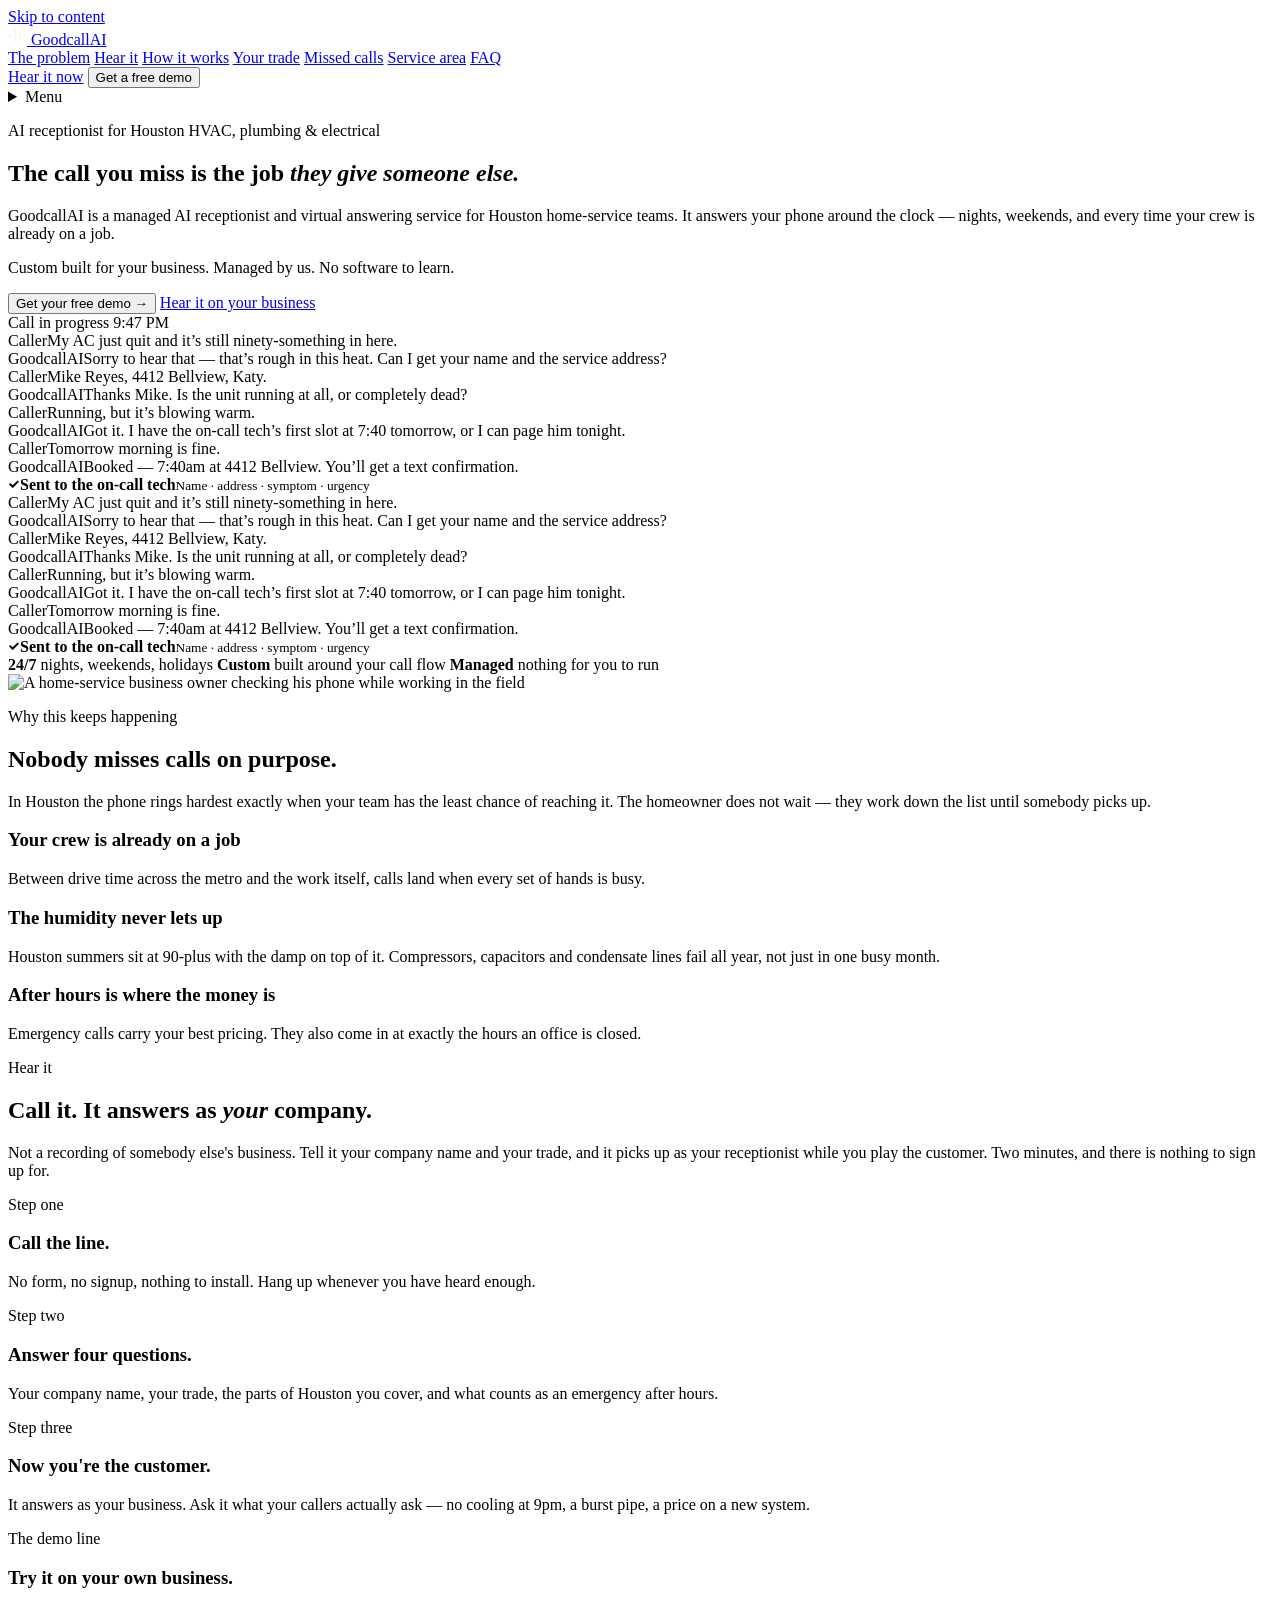
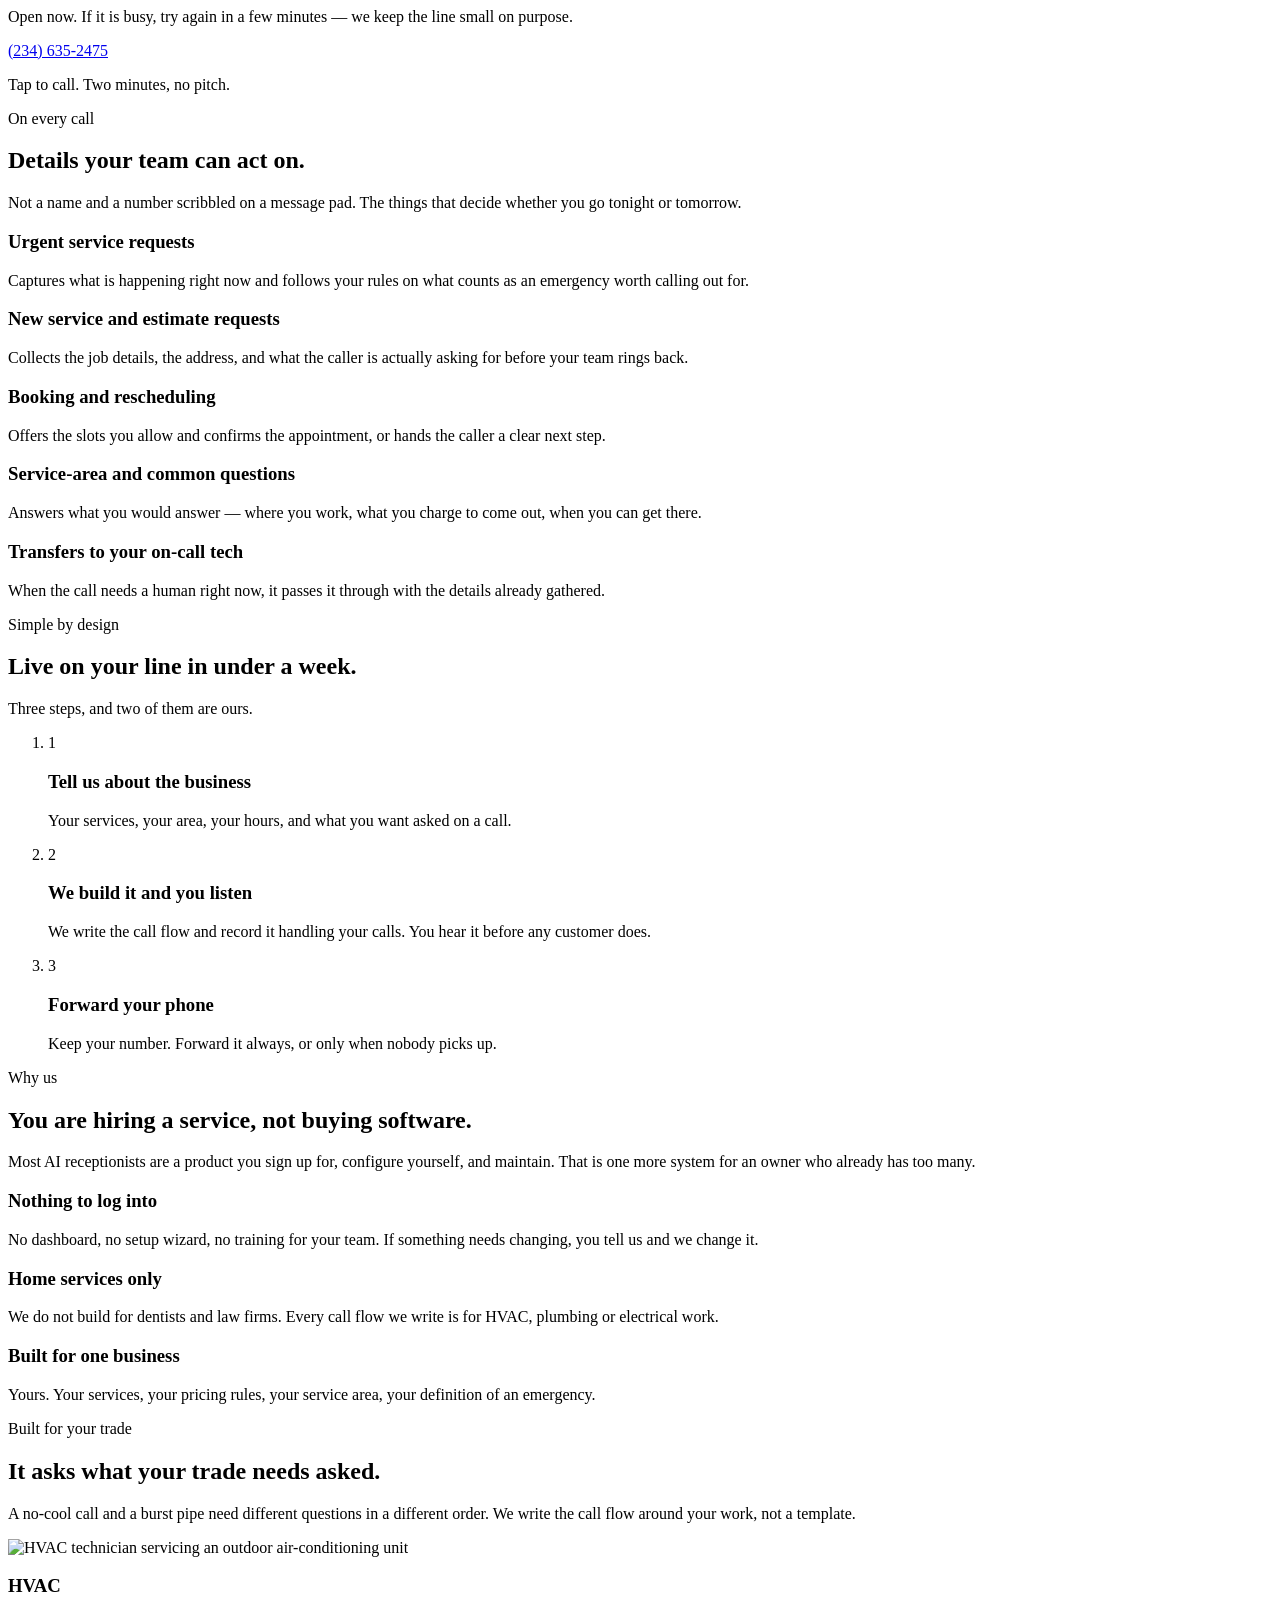
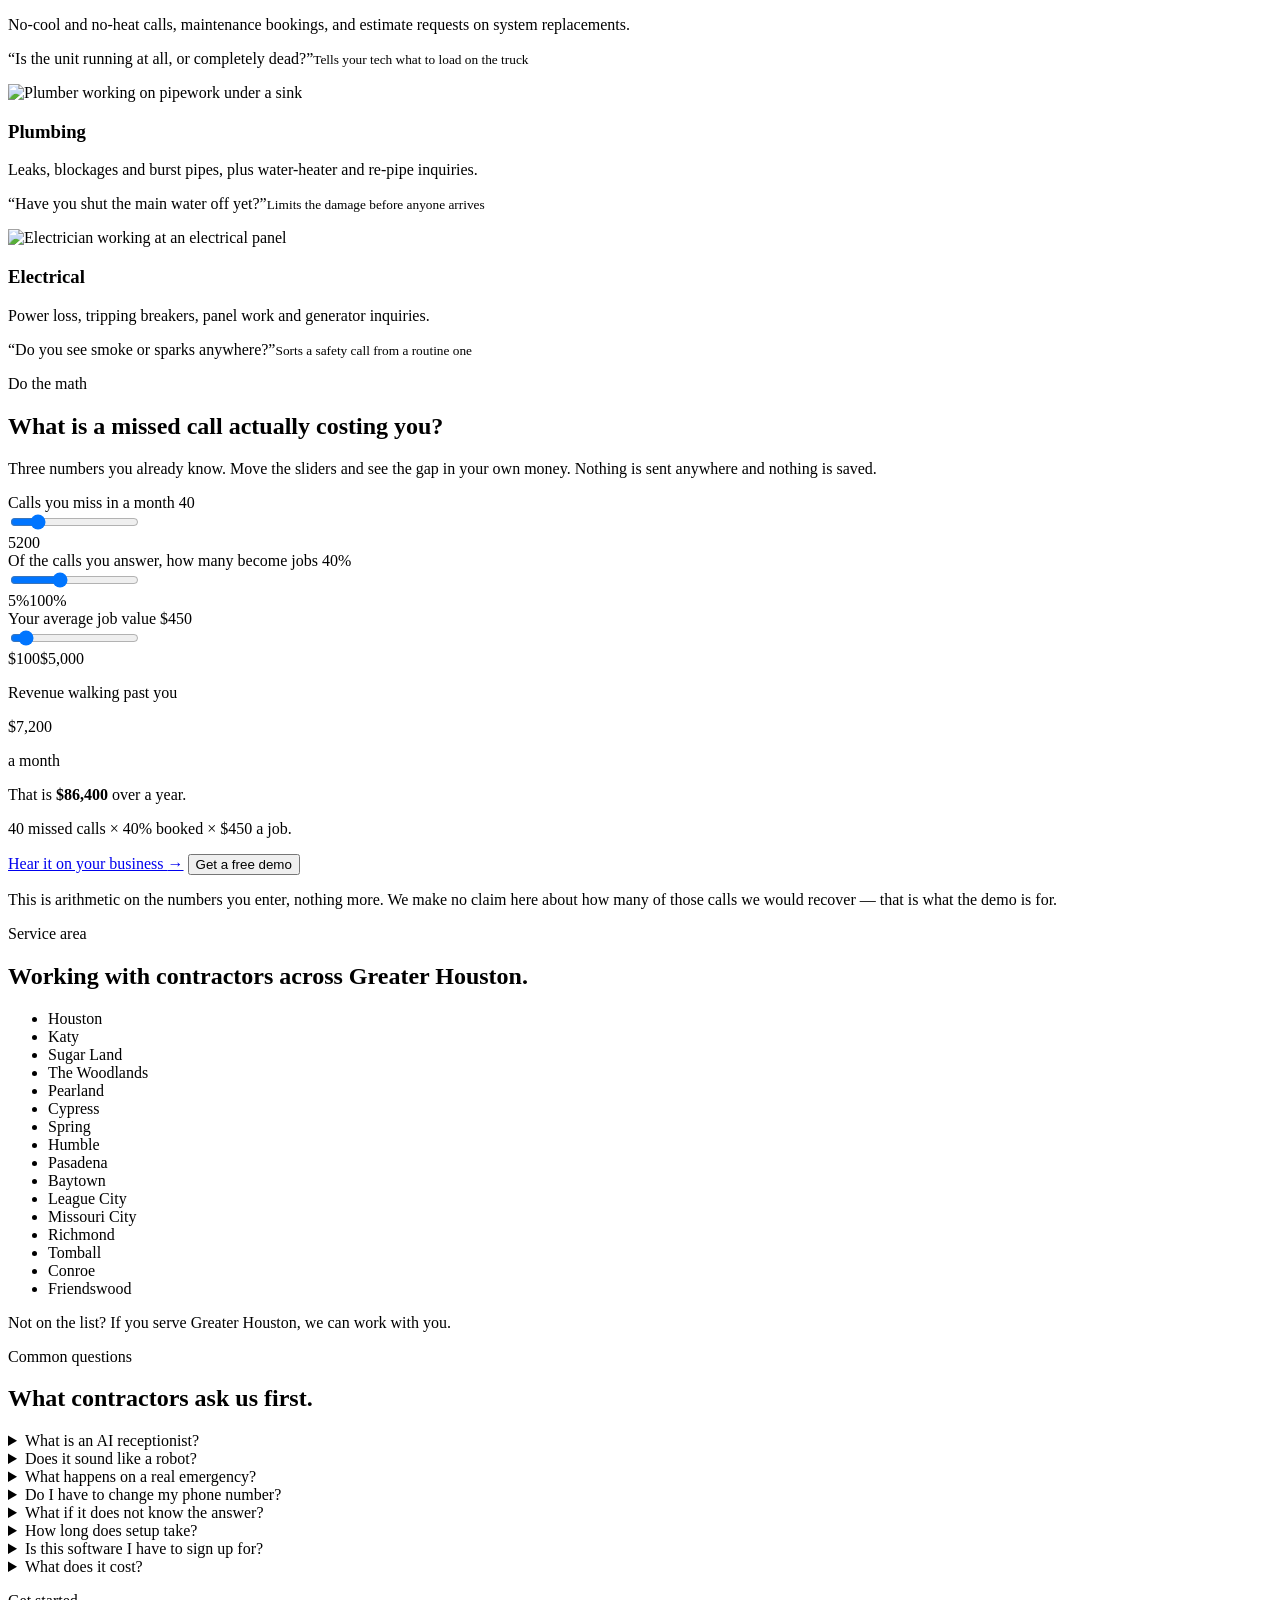
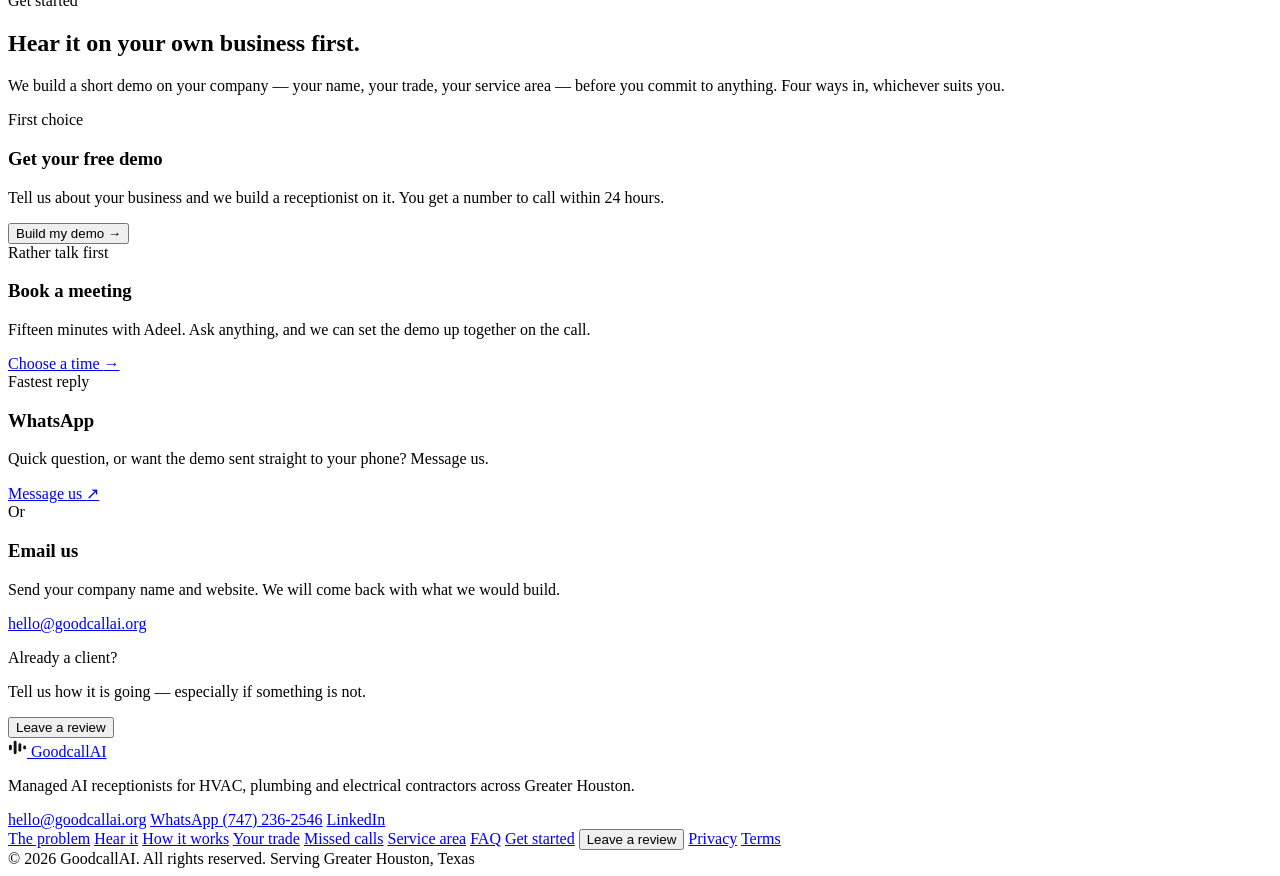
==== commit 805f3313: "Add an Already a client strip under Get started The review link was findable only in the footer. Thi" ====
--- a/web/index.html
+++ b/web/index.html
@@ -531,6 +531,14 @@
       </article>
 
     </div>
+
+    <div class="client-strip">
+      <div class="cs-text">
+        <p class="cs-eyebrow">Already a client?</p>
+        <p class="cs-line">Tell us how it is going &mdash; especially if something is not.</p>
+      </div>
+      <button class="btn btn-ghost" type="button" data-review-open>Leave a review</button>
+    </div>
   </div>
 </section>
 
@@ -583,7 +591,7 @@
   <button class="lm-close" type="button" data-lead-close aria-label="Close">&times;</button>
 
   <div class="lm-body" id="leadBody">
-    <h2 class="lm-title" id="leadTitle">Hear it answer your phone. In 24 hours.</h2>
+    <h2 class="lm-title" id="leadTitle">Call your own AI receptionist in 24 hours.</h2>
     <p class="lm-lede">We build a receptionist on your business &mdash; your company name, your trade, your service area &mdash; then send you a number. You call it and hear it handle your own calls before you decide anything.</p>
 
     <form class="lm-form" id="leadForm" novalidate>
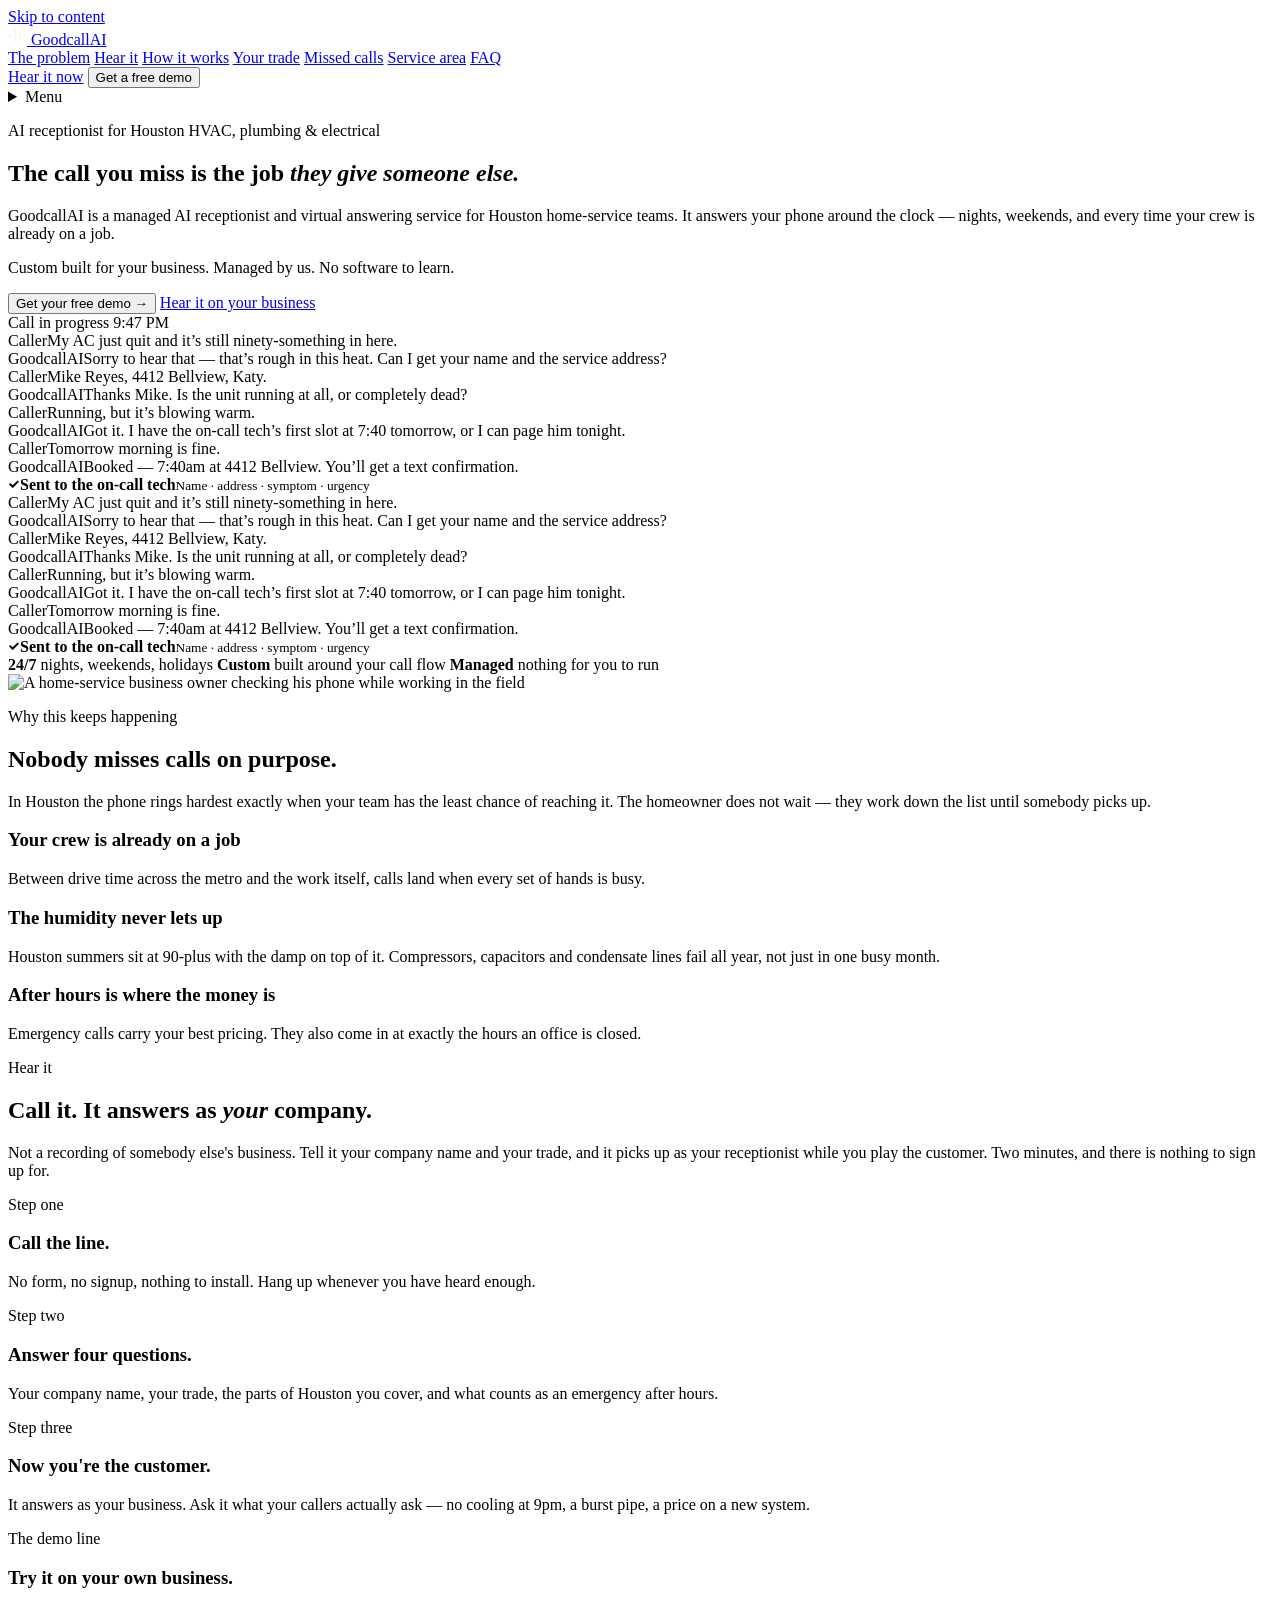
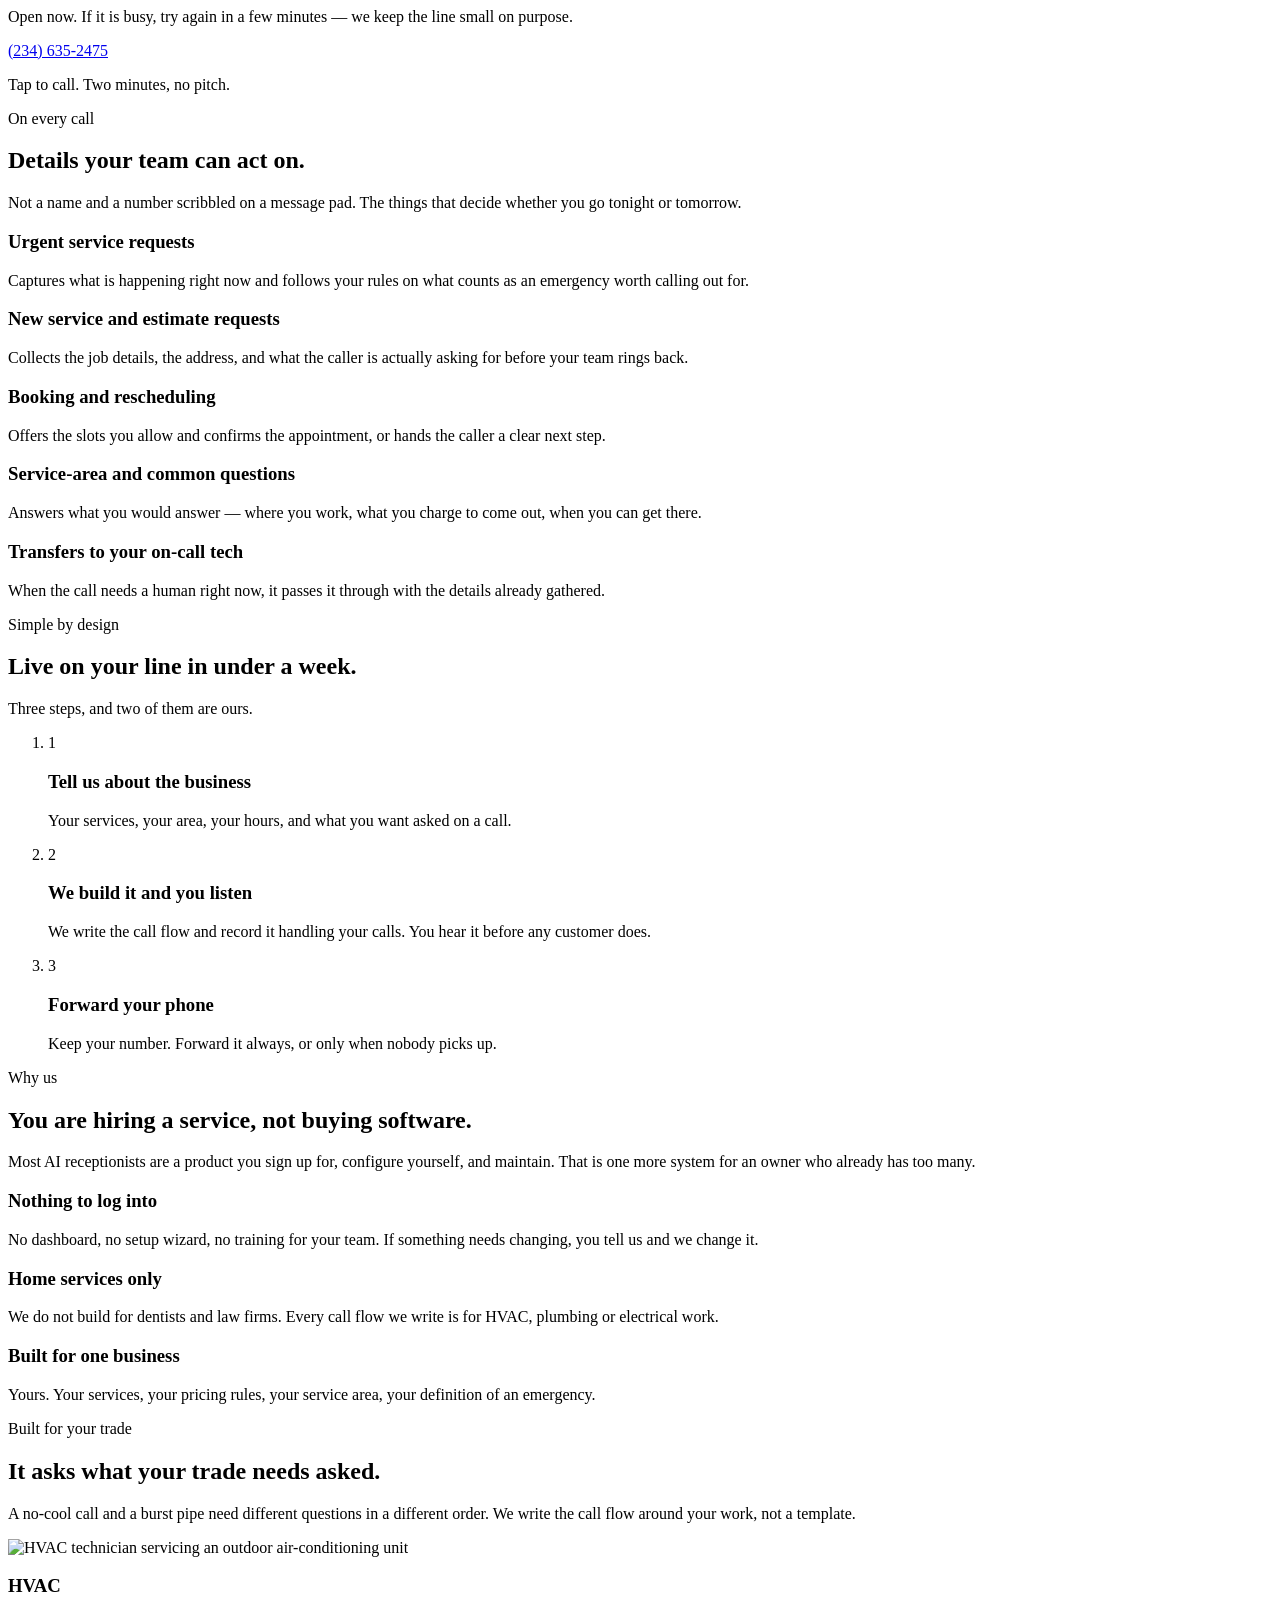
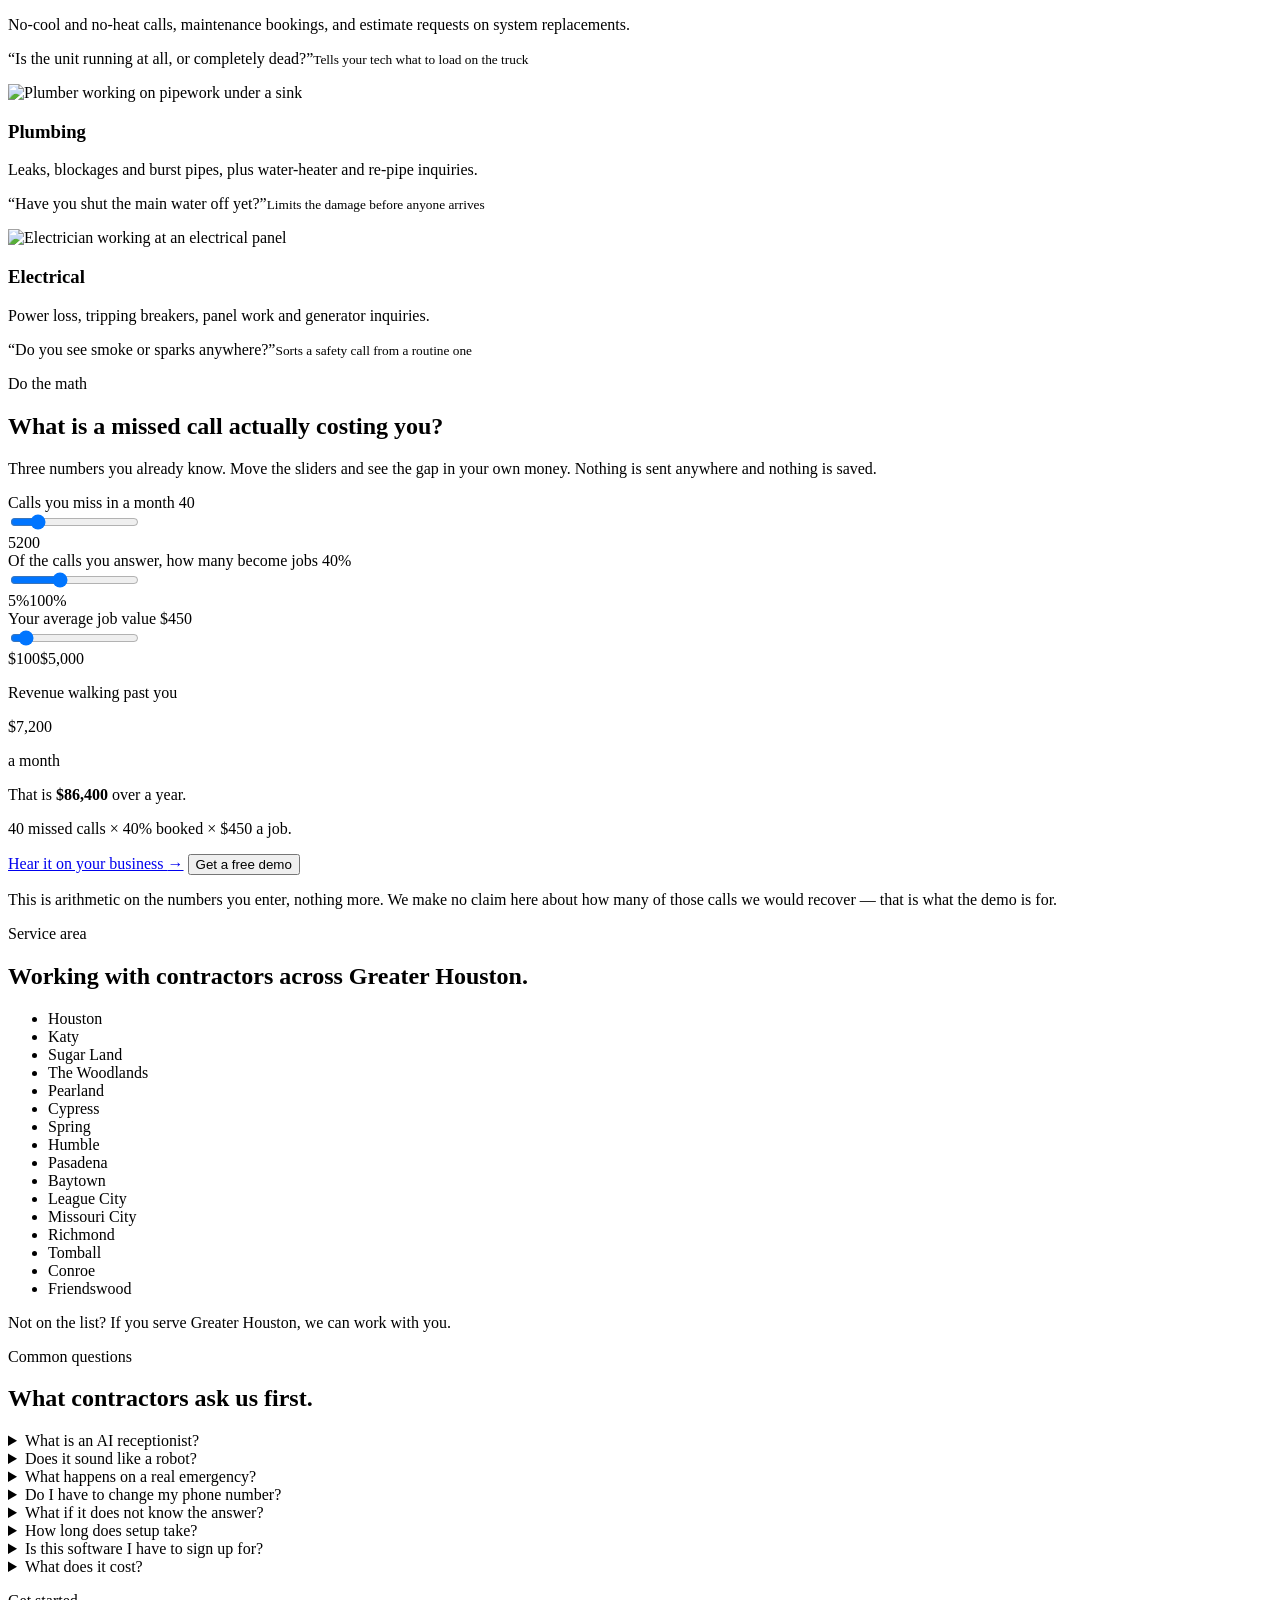
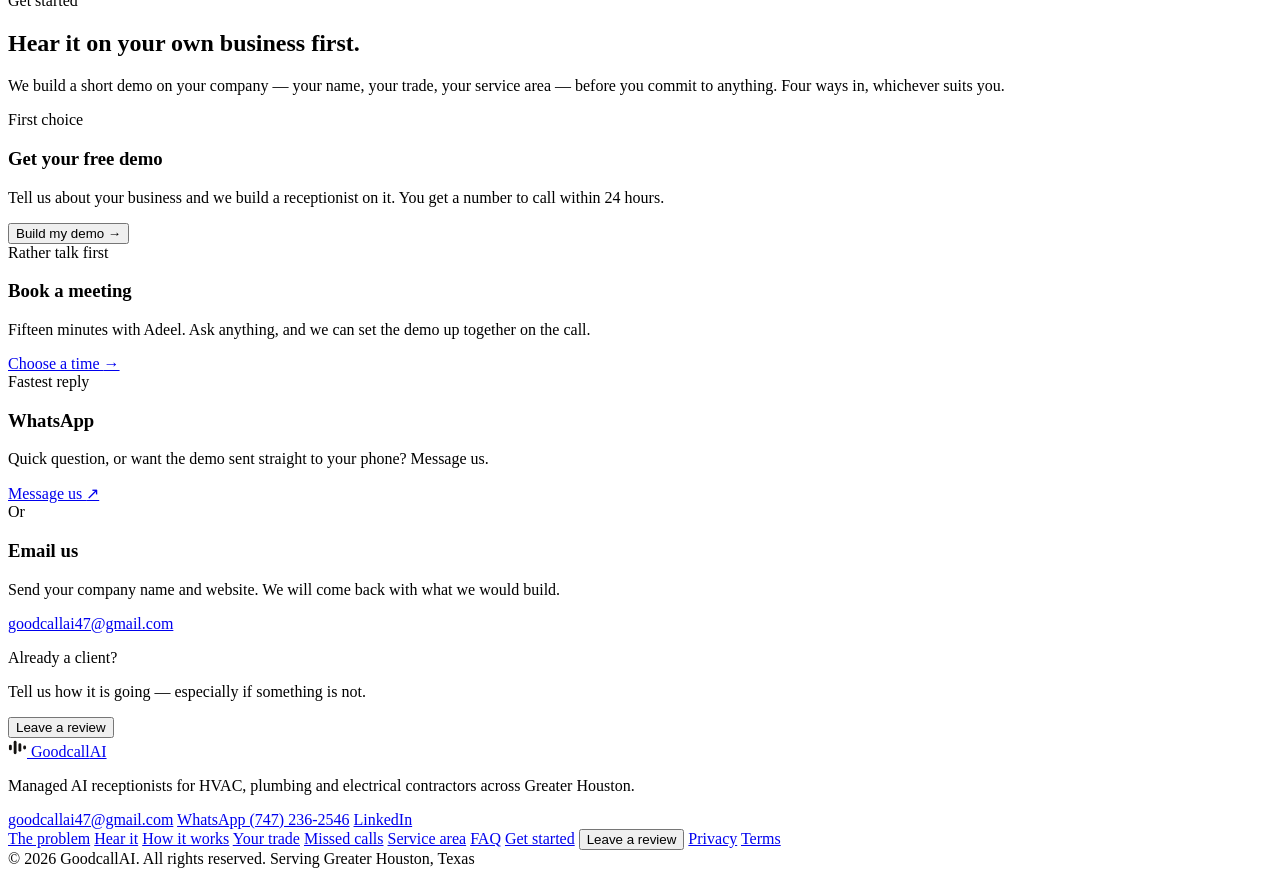
==== commit 2a1c4184: "Change the contact email to goodcallai47@gmail.com Replaces every hello@goodcallai.org reference acr" ====
--- a/web/index.html
+++ b/web/index.html
@@ -49,7 +49,7 @@
       "url":"https://goodcallai.org/",
       "image":"https://goodcallai.org/assets/img/og.jpg",
       "description":"GoodcallAI builds and manages custom AI receptionists for HVAC, plumbing and electrical contractors in Houston, answering calls around the clock and passing the details to the team.",
-      "email":"hello@goodcallai.org",
+      "email":"goodcallai47@gmail.com",
       "priceRange":"$$",
       "areaServed":[
         {"@type":"City","name":"Houston","address":{"@type":"PostalAddress","addressRegion":"TX","addressCountry":"US"}},
@@ -527,7 +527,7 @@
         <span class="cc-step">Or</span>
         <h3>Email us</h3>
         <p>Send your company name and website. We will come back with what we would build.</p>
-        <a class="btn btn-ghost btn-wide" href="mailto:hello@goodcallai.org?subject=AI%20receptionist%20inquiry">hello@goodcallai.org</a>
+        <a class="btn btn-ghost btn-wide" href="mailto:goodcallai47@gmail.com?subject=AI%20receptionist%20inquiry">goodcallai47@gmail.com</a>
       </article>
 
     </div>
@@ -560,7 +560,7 @@
         </a>
         <p>Managed AI receptionists for HVAC, plumbing and electrical contractors across Greater Houston.</p>
         <div class="footer-contact">
-          <a href="mailto:hello@goodcallai.org">hello@goodcallai.org</a>
+          <a href="mailto:goodcallai47@gmail.com">goodcallai47@gmail.com</a>
           <a href="https://wa.me/17472362546" target="_blank" rel="noopener noreferrer">WhatsApp (747) 236-2546</a>
           <a href="https://www.linkedin.com/company/goodcallai/" target="_blank" rel="noopener noreferrer">LinkedIn</a>
         </div>
@@ -732,7 +732,7 @@
   <iframe class="bm-frame" id="bookFrame" title="GoodcallAI meeting calendar"
           data-src="https://calendar.google.com/calendar/appointments/schedules/AcZssZ3qZrBQ6S-W782JUygtFJiwdV_SInvA6hmJd0nJ0hTcNmm8LUTF-afjVY8-STyi_hiJ7_RGQVJf?gv=true"
           loading="lazy" frameborder="0"></iframe>
-  <p class="bm-fallback" id="bookFallback">Calendar not loading? <a href="https://calendar.google.com/calendar/appointments/schedules/AcZssZ3qZrBQ6S-W782JUygtFJiwdV_SInvA6hmJd0nJ0hTcNmm8LUTF-afjVY8-STyi_hiJ7_RGQVJf" target="_blank" rel="noopener noreferrer">Open it in a new tab</a>, or email <a href="mailto:hello@goodcallai.org">hello@goodcallai.org</a>.</p>
+  <p class="bm-fallback" id="bookFallback">Calendar not loading? <a href="https://calendar.google.com/calendar/appointments/schedules/AcZssZ3qZrBQ6S-W782JUygtFJiwdV_SInvA6hmJd0nJ0hTcNmm8LUTF-afjVY8-STyi_hiJ7_RGQVJf" target="_blank" rel="noopener noreferrer">Open it in a new tab</a>, or email <a href="mailto:goodcallai47@gmail.com">goodcallai47@gmail.com</a>.</p>
 </dialog>
 
 <script>
@@ -921,7 +921,7 @@
         .catch(function () {
           send.disabled = false;
           send.textContent = 'Build my demo';
-          err.textContent = 'That did not send. Email hello@goodcallai.org or call (234) 635-2475 and we will sort it.';
+          err.textContent = 'That did not send. Email goodcallai47@gmail.com or call (234) 635-2475 and we will sort it.';
           err.hidden = false;
         });
     });
@@ -1014,7 +1014,7 @@
         .catch(function () {
           rSend.disabled = false;
           rSend.textContent = 'Send review';
-          rErr.textContent = 'That did not send. Email it to hello@goodcallai.org instead and we will read it.';
+          rErr.textContent = 'That did not send. Email it to goodcallai47@gmail.com instead and we will read it.';
           rErr.hidden = false;
         });
     });
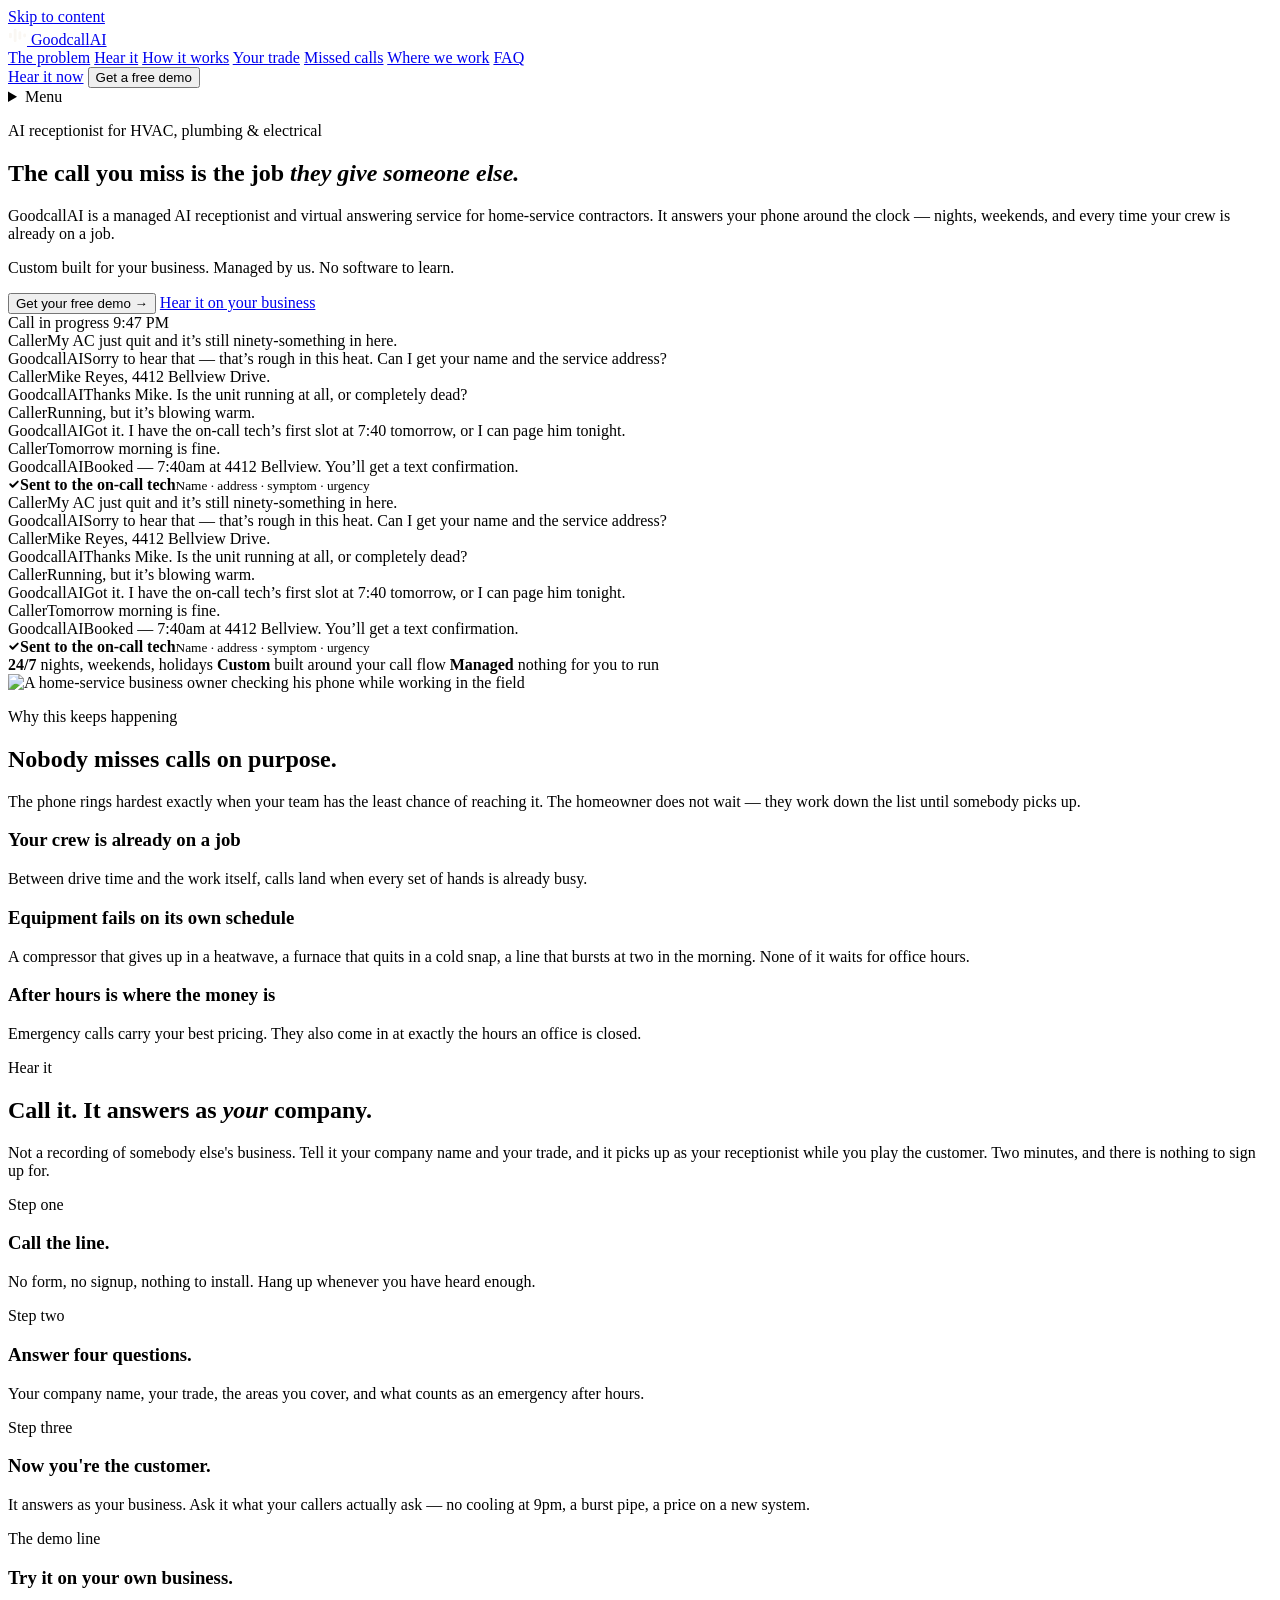
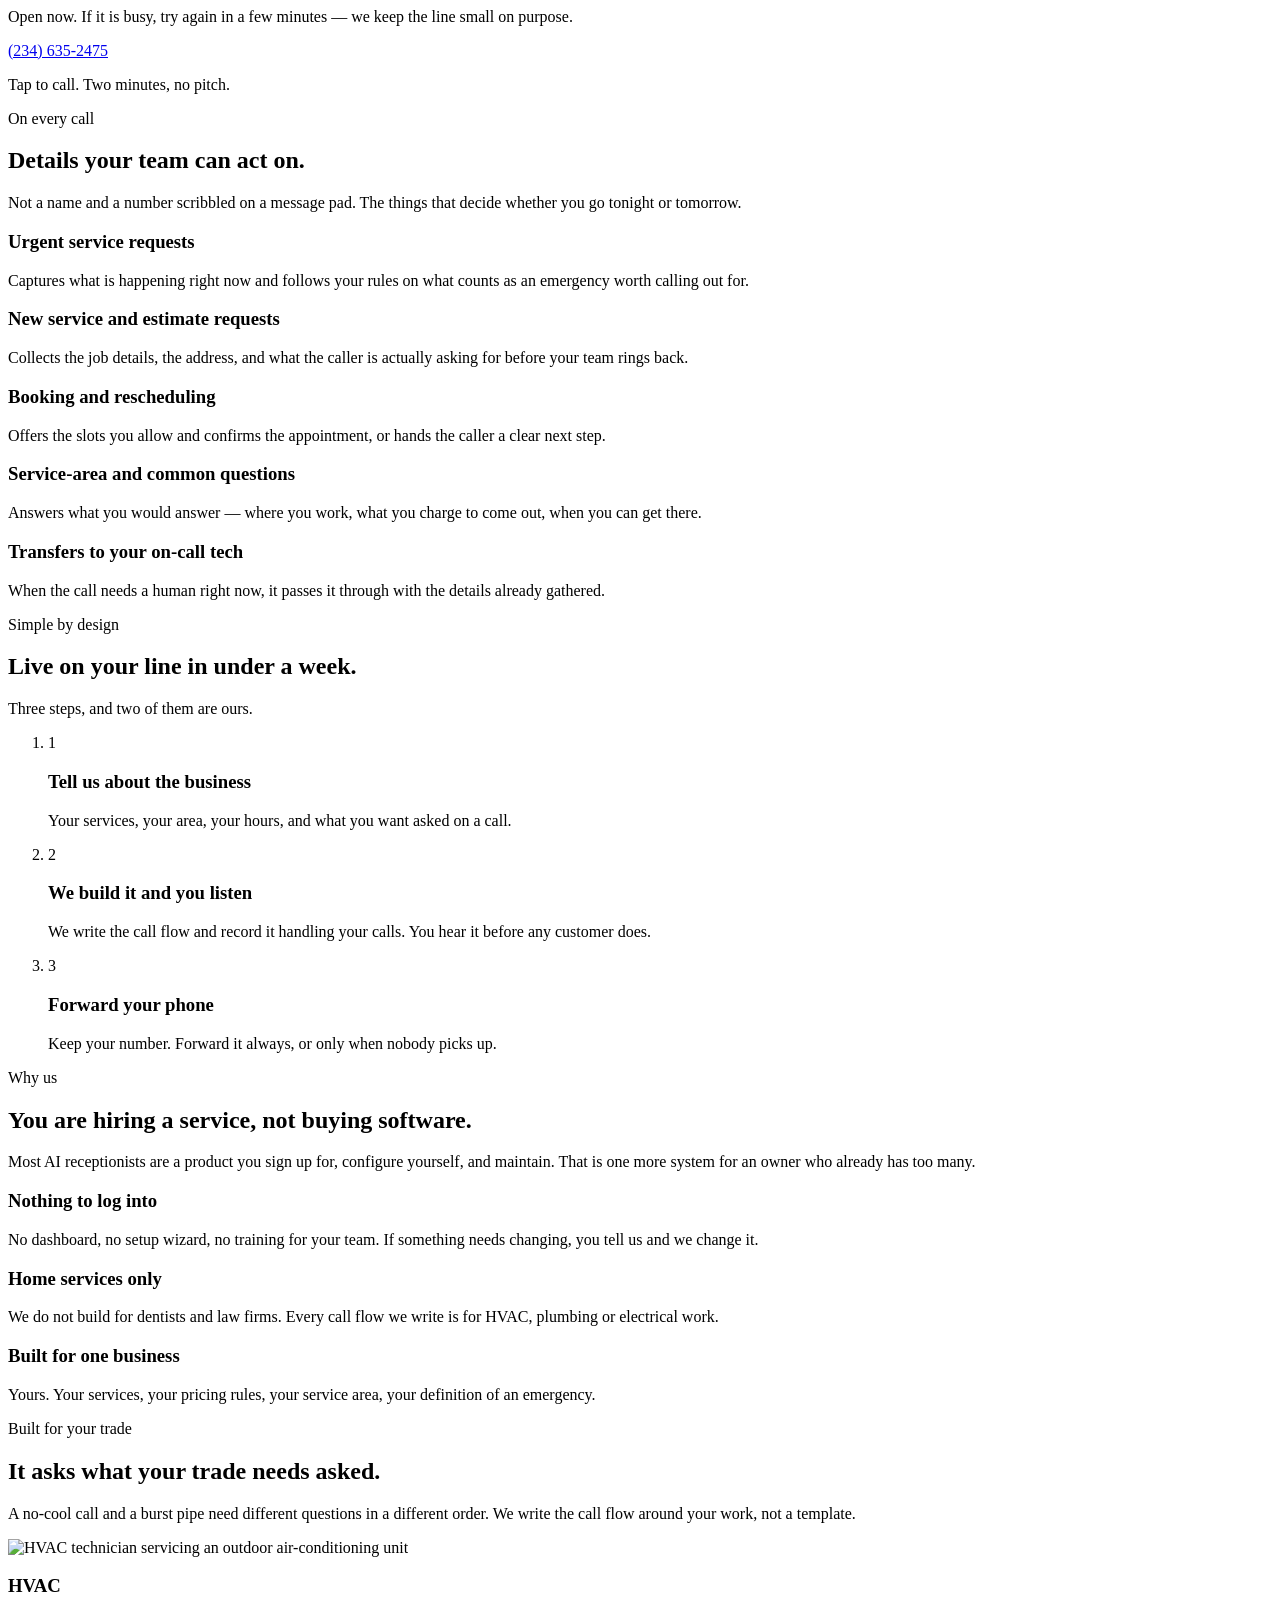
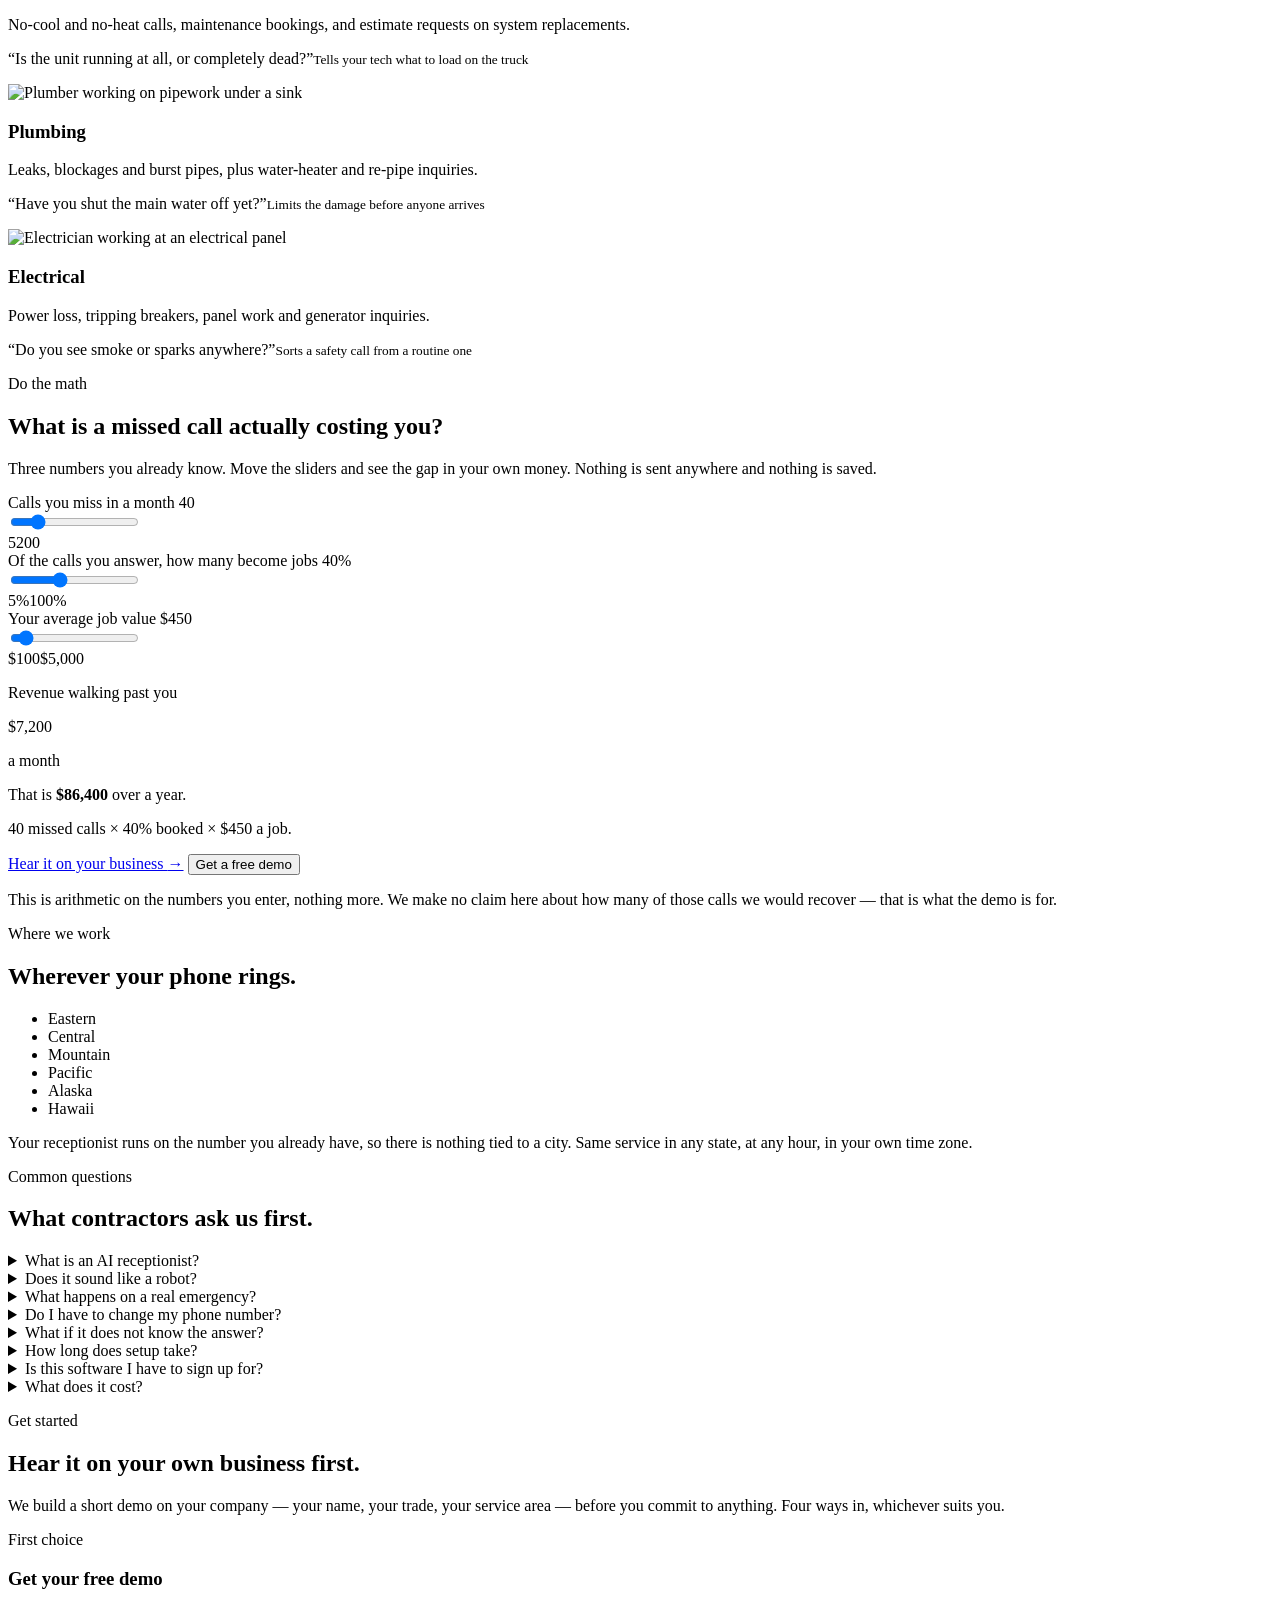
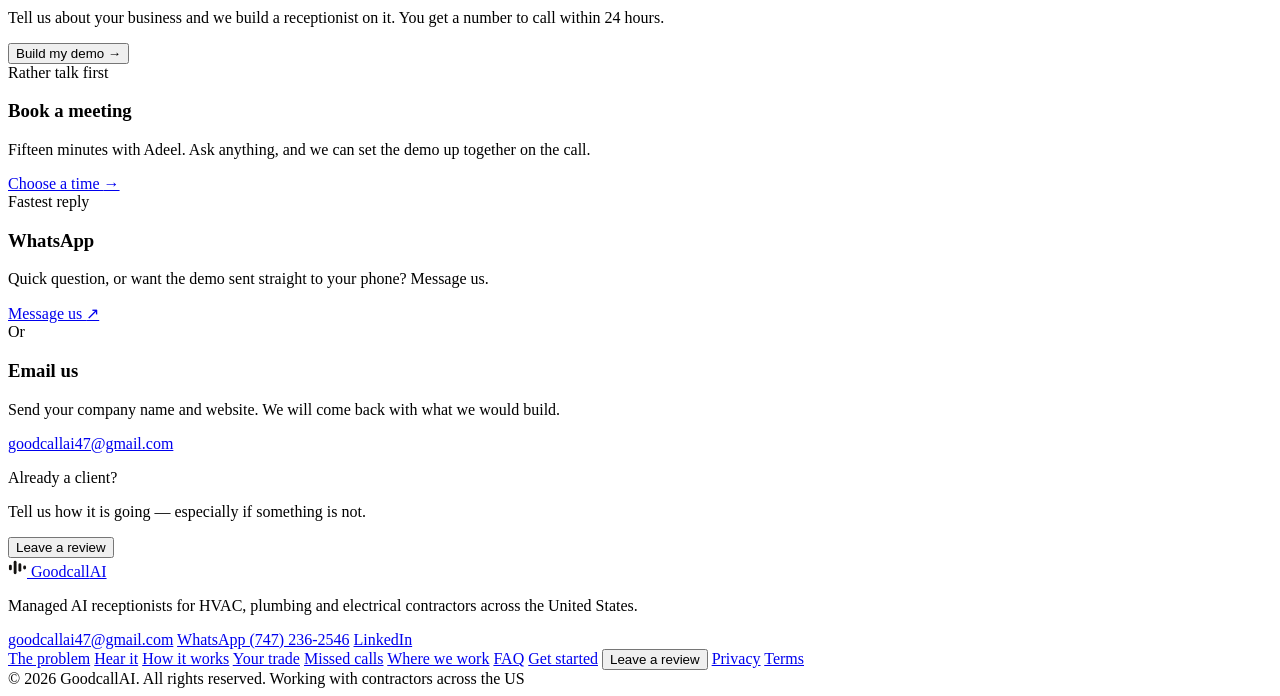
==== commit 227fde94: "Take Houston out of the site and open it to the whole US The service was never tied to a city — it r" ====
--- a/web/index.html
+++ b/web/index.html
@@ -3,8 +3,8 @@
 <head>
 <meta charset="utf-8">
 <meta name="viewport" content="width=device-width, initial-scale=1">
-<title>AI Receptionist for Houston HVAC &amp; Plumbing | GoodcallAI</title>
-<meta name="description" content="Managed AI receptionist and virtual answering service for Houston HVAC, plumbing and electrical teams. Custom built, run for you. Get a free demo on your own business.">
+<title>AI Receptionist for HVAC &amp; Plumbing Contractors | GoodcallAI</title>
+<meta name="description" content="Managed AI receptionist and virtual answering service for HVAC, plumbing and electrical contractors across the United States. Custom built, run for you. Get a free demo on your own business.">
 <link rel="canonical" href="https://goodcallai.org/">
 <meta name="robots" content="index,follow">
 <meta name="theme-color" content="#141210">
@@ -13,12 +13,12 @@
 <meta property="og:site_name" content="GoodcallAI">
 <meta property="og:locale" content="en_US">
 <meta property="og:url" content="https://goodcallai.org/">
-<meta property="og:title" content="AI Receptionist for Houston HVAC, Plumbing &amp; Electrical | GoodcallAI">
-<meta property="og:description" content="The call you miss is the job they give someone else. A managed AI receptionist for Houston home-service teams.">
+<meta property="og:title" content="AI Receptionist for HVAC, Plumbing &amp; Electrical Contractors | GoodcallAI">
+<meta property="og:description" content="The call you miss is the job they give someone else. A managed AI receptionist for home-service contractors across the US.">
 <meta property="og:image" content="https://goodcallai.org/assets/img/og.jpg">
 <meta name="twitter:card" content="summary_large_image">
-<meta name="twitter:title" content="AI Receptionist for Houston HVAC, Plumbing &amp; Electrical | GoodcallAI">
-<meta name="twitter:description" content="The call you miss is the job they give someone else. A managed AI receptionist for Houston home-service teams.">
+<meta name="twitter:title" content="AI Receptionist for HVAC, Plumbing &amp; Electrical Contractors | GoodcallAI">
+<meta name="twitter:description" content="The call you miss is the job they give someone else. A managed AI receptionist for home-service contractors across the US.">
 <meta name="twitter:image" content="https://goodcallai.org/assets/img/og.jpg">
 
 <link rel="icon" href="/favicon.ico" sizes="32x32">
@@ -48,12 +48,11 @@
       "name":"GoodcallAI",
       "url":"https://goodcallai.org/",
       "image":"https://goodcallai.org/assets/img/og.jpg",
-      "description":"GoodcallAI builds and manages custom AI receptionists for HVAC, plumbing and electrical contractors in Houston, answering calls around the clock and passing the details to the team.",
+      "description":"GoodcallAI builds and manages custom AI receptionists for HVAC, plumbing and electrical contractors across the United States, answering calls around the clock and passing the details to the team.",
       "email":"goodcallai47@gmail.com",
       "priceRange":"$$",
       "areaServed":[
-        {"@type":"City","name":"Houston","address":{"@type":"PostalAddress","addressRegion":"TX","addressCountry":"US"}},
-        {"@type":"AdministrativeArea","name":"Greater Houston"}
+        {"@type":"Country","name":"United States"}
       ],
       "knowsAbout":["AI receptionist","Virtual receptionist","AI phone answering service","Call answering","HVAC","Plumbing","Electrical contracting"],
       "hasOfferCatalog":{
@@ -106,7 +105,7 @@
       <a href="#how">How it works</a>
       <a href="#trades">Your trade</a>
       <a href="#cost">Missed calls</a>
-      <a href="#area">Service area</a>
+      <a href="#area">Where we work</a>
       <a href="#faq">FAQ</a>
     </nav>
 
@@ -121,7 +120,7 @@
         <a href="#how">How it works</a>
         <a href="#trades">Your trade</a>
         <a href="#cost">Missed calls</a>
-        <a href="#area">Service area</a>
+        <a href="#area">Where we work</a>
         <a href="#faq">FAQ</a>
         <a class="btn btn-ghost btn-wide" href="#hear">Hear it now</a>
         <button class="btn btn-primary btn-wide" type="button" data-lead-open>Get a free demo</button>
@@ -136,9 +135,9 @@
 <section class="hero on-dark">
   <div class="shell hero-grid">
     <div>
-      <p class="eyebrow">AI receptionist for Houston HVAC, plumbing &amp; electrical</p>
+      <p class="eyebrow">AI receptionist for HVAC, plumbing &amp; electrical</p>
       <h1>The call you miss is the job <em>they give someone else.</em></h1>
-      <p class="hero-sub">GoodcallAI is a managed AI receptionist and virtual answering service for Houston home-service teams. It answers your phone around the clock — nights, weekends, and every time your crew is already on a job.</p>
+      <p class="hero-sub">GoodcallAI is a managed AI receptionist and virtual answering service for home-service contractors. It answers your phone around the clock — nights, weekends, and every time your crew is already on a job.</p>
       <p class="hero-fine">Custom built for your business. Managed by us. No software to learn.</p>
       <div class="hero-actions">
         <button class="btn btn-primary" type="button" data-lead-open>Get your free demo <span aria-hidden="true">→</span></button>
@@ -155,11 +154,11 @@
         <span class="cp-time">9:47 PM</span>
       </div>
 
-      <div class="cp-screen" role="img" aria-label="An animated example call: a Katy homeowner reaches GoodcallAI at 9:47pm about a failed air conditioner. The receptionist takes his name and address, checks whether the unit is running, books the first slot at 7:40 the next morning, and sends the details to the on-call technician.">
+      <div class="cp-screen" role="img" aria-label="An animated example call: a homeowner reaches GoodcallAI at 9:47pm about a failed air conditioner. The receptionist takes his name and address, checks whether the unit is running, books the first slot at 7:40 the next morning, and sends the details to the on-call technician.">
         <div class="cp-track">
           <div class="cp-msg them"><span class="cp-who">Caller</span>My AC just quit and it&rsquo;s still ninety-something in here.</div>
           <div class="cp-msg ai"><span class="cp-who">GoodcallAI</span>Sorry to hear that &mdash; that&rsquo;s rough in this heat. Can I get your name and the service address?</div>
-          <div class="cp-msg them"><span class="cp-who">Caller</span>Mike Reyes, 4412 Bellview, Katy.</div>
+          <div class="cp-msg them"><span class="cp-who">Caller</span>Mike Reyes, 4412 Bellview Drive.</div>
           <div class="cp-msg ai"><span class="cp-who">GoodcallAI</span>Thanks Mike. Is the unit running at all, or completely dead?</div>
           <div class="cp-msg them"><span class="cp-who">Caller</span>Running, but it&rsquo;s blowing warm.</div>
           <div class="cp-msg ai"><span class="cp-who">GoodcallAI</span>Got it. I have the on-call tech&rsquo;s first slot at 7:40 tomorrow, or I can page him tonight.</div>
@@ -168,7 +167,7 @@
           <div class="cp-chip"><span class="cp-tick" aria-hidden="true"><svg width="12" height="12" viewBox="0 0 16 16"><path fill="none" stroke="currentColor" stroke-width="2.6" stroke-linecap="round" stroke-linejoin="round" d="m3 8.4 3.2 3.2L13 4.8"/></svg></span><span><strong>Sent to the on-call tech</strong><small>Name &middot; address &middot; symptom &middot; urgency</small></span></div>
           <div class="cp-msg them"><span class="cp-who">Caller</span>My AC just quit and it&rsquo;s still ninety-something in here.</div>
           <div class="cp-msg ai"><span class="cp-who">GoodcallAI</span>Sorry to hear that &mdash; that&rsquo;s rough in this heat. Can I get your name and the service address?</div>
-          <div class="cp-msg them"><span class="cp-who">Caller</span>Mike Reyes, 4412 Bellview, Katy.</div>
+          <div class="cp-msg them"><span class="cp-who">Caller</span>Mike Reyes, 4412 Bellview Drive.</div>
           <div class="cp-msg ai"><span class="cp-who">GoodcallAI</span>Thanks Mike. Is the unit running at all, or completely dead?</div>
           <div class="cp-msg them"><span class="cp-who">Caller</span>Running, but it&rsquo;s blowing warm.</div>
           <div class="cp-msg ai"><span class="cp-who">GoodcallAI</span>Got it. I have the on-call tech&rsquo;s first slot at 7:40 tomorrow, or I can page him tonight.</div>
@@ -201,15 +200,15 @@
     <div>
       <p class="eyebrow">Why this keeps happening</p>
       <h2>Nobody misses calls on purpose.</h2>
-      <p class="lede" style="margin-top:14px">In Houston the phone rings hardest exactly when your team has the least chance of reaching it. The homeowner does not wait — they work down the list until somebody picks up.</p>
+      <p class="lede" style="margin-top:14px">The phone rings hardest exactly when your team has the least chance of reaching it. The homeowner does not wait — they work down the list until somebody picks up.</p>
       <div class="problem-list">
         <article>
           <h3>Your crew is already on a job</h3>
-          <p>Between drive time across the metro and the work itself, calls land when every set of hands is busy.</p>
+          <p>Between drive time and the work itself, calls land when every set of hands is already busy.</p>
         </article>
         <article>
-          <h3>The humidity never lets up</h3>
-          <p>Houston summers sit at 90-plus with the damp on top of it. Compressors, capacitors and condensate lines fail all year, not just in one busy month.</p>
+          <h3>Equipment fails on its own schedule</h3>
+          <p>A compressor that gives up in a heatwave, a furnace that quits in a cold snap, a line that bursts at two in the morning. None of it waits for office hours.</p>
         </article>
         <article>
           <h3>After hours is where the money is</h3>
@@ -238,7 +237,7 @@
       <div class="hear-step">
         <span class="hs-n">Step two</span>
         <h3>Answer four questions.</h3>
-        <p>Your company name, your trade, the parts of Houston you cover, and what counts as an emergency after hours.</p>
+        <p>Your company name, your trade, the areas you cover, and what counts as an emergency after hours.</p>
       </div>
       <div class="hear-step">
         <span class="hs-n">Step three</span>
@@ -435,16 +434,14 @@
 <section class="section" id="area">
   <div class="shell">
     <div class="section-head">
-      <p class="eyebrow">Service area</p>
-      <h2>Working with contractors across Greater Houston.</h2>
+      <p class="eyebrow">Where we work</p>
+      <h2>Wherever your phone rings.</h2>
     </div>
     <ul class="cities">
-      <li>Houston</li><li>Katy</li><li>Sugar Land</li><li>The Woodlands</li><li>Pearland</li>
-      <li>Cypress</li><li>Spring</li><li>Humble</li><li>Pasadena</li><li>Baytown</li>
-      <li>League City</li><li>Missouri City</li><li>Richmond</li><li>Tomball</li>
-      <li>Conroe</li><li>Friendswood</li>
+      <li>Eastern</li><li>Central</li><li>Mountain</li><li>Pacific</li>
+      <li>Alaska</li><li>Hawaii</li>
     </ul>
-    <p class="area-note">Not on the list? If you serve Greater Houston, we can work with you.</p>
+    <p class="area-note">Your receptionist runs on the number you already have, so there is nothing tied to a city. Same service in any state, at any hour, in your own time zone.</p>
   </div>
 </section>
 
@@ -558,7 +555,7 @@
           </span>
           <span class="wordmark">Goodcall<span>AI</span></span>
         </a>
-        <p>Managed AI receptionists for HVAC, plumbing and electrical contractors across Greater Houston.</p>
+        <p>Managed AI receptionists for HVAC, plumbing and electrical contractors across the United States.</p>
         <div class="footer-contact">
           <a href="mailto:goodcallai47@gmail.com">goodcallai47@gmail.com</a>
           <a href="https://wa.me/17472362546" target="_blank" rel="noopener noreferrer">WhatsApp (747) 236-2546</a>
@@ -571,7 +568,7 @@
         <a href="#how">How it works</a>
         <a href="#trades">Your trade</a>
         <a href="#cost">Missed calls</a>
-        <a href="#area">Service area</a>
+        <a href="#area">Where we work</a>
         <a href="#faq">FAQ</a>
         <a href="#book">Get started</a>
         <button class="footer-linkbtn" type="button" data-review-open>Leave a review</button>
@@ -581,7 +578,7 @@
     </div>
     <div class="footer-base">
       <span>&copy; 2026 GoodcallAI. All rights reserved.</span>
-      <span>Serving Greater Houston, Texas</span>
+      <span>Working with contractors across the US</span>
     </div>
   </div>
 </footer>
